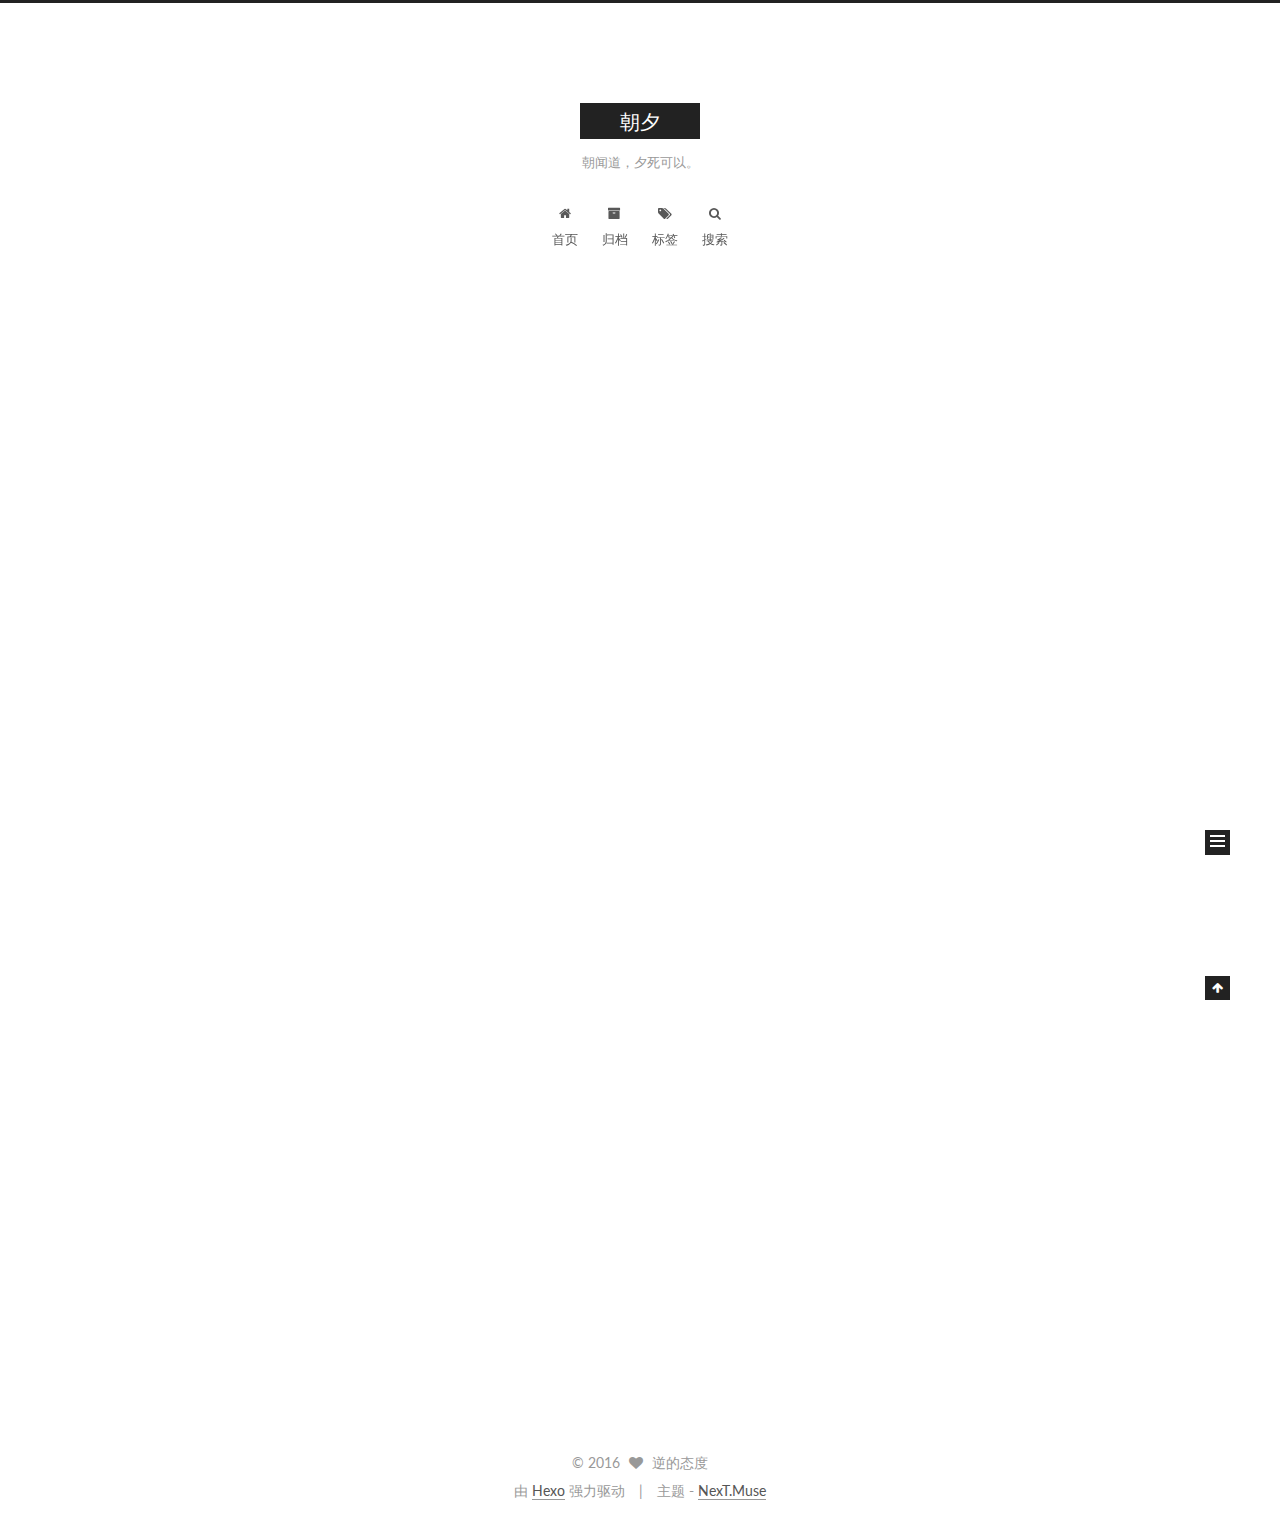
==== index.html @ 2aaa186f "update" ====
<!doctype html>



  


<html class="theme-next muse use-motion">
<head>
  <meta charset="UTF-8"/>
<meta http-equiv="X-UA-Compatible" content="IE=edge,chrome=1" />
<meta name="viewport" content="width=device-width, initial-scale=1, maximum-scale=1"/>



<meta http-equiv="Cache-Control" content="no-transform" />
<meta http-equiv="Cache-Control" content="no-siteapp" />












  
  
  <link href="/vendors/fancybox/source/jquery.fancybox.css?v=2.1.5" rel="stylesheet" type="text/css" />




  
  
  
  

  
    
    
  

  

  

  

  

  
    
    
    <link href="//fonts.googleapis.com/css?family=Lato:300,300italic,400,400italic,700,700italic&subset=latin,latin-ext" rel="stylesheet" type="text/css">
  






<link href="/vendors/font-awesome/css/font-awesome.min.css?v=4.4.0" rel="stylesheet" type="text/css" />

<link href="/css/main.css?v=5.0.1" rel="stylesheet" type="text/css" />


  <meta name="keywords" content="Hexo, NexT" />





  <link rel="alternate" href="/atom.xml" title="朝夕" type="application/atom+xml" />




  <link rel="shortcut icon" type="image/x-icon" href="/favicon.ico?v=5.0.1" />






<meta name="description">
<meta property="og:type" content="website">
<meta property="og:title" content="朝夕">
<meta property="og:url" content="http://fenglinshi.github.io/index.html">
<meta property="og:site_name" content="朝夕">
<meta property="og:description">
<meta name="twitter:card" content="summary">
<meta name="twitter:title" content="朝夕">
<meta name="twitter:description">



<script type="text/javascript" id="hexo.configuration">
  var NexT = window.NexT || {};
  var CONFIG = {
    scheme: 'Muse',
    sidebar: {"position":"left","display":"post"},
    fancybox: true,
    motion: true,
    duoshuo: {
      userId: 0,
      author: '博主'
    }
  };
</script>




  <link rel="canonical" href="http://fenglinshi.github.io/"/>

  <title> 朝夕 </title>
</head>

<body itemscope itemtype="http://schema.org/WebPage" lang="zh-Hans">

  










  
  
    
  

  <div class="container one-collumn sidebar-position-left 
   page-home 
 ">
    <div class="headband"></div>

    <header id="header" class="header" itemscope itemtype="http://schema.org/WPHeader">
      <div class="header-inner"><div class="site-meta ">
  

  <div class="custom-logo-site-title">
    <a href="/"  class="brand" rel="start">
      <span class="logo-line-before"><i></i></span>
      <span class="site-title">朝夕</span>
      <span class="logo-line-after"><i></i></span>
    </a>
  </div>
  <p class="site-subtitle">朝闻道，夕死可以。</p>
</div>

<div class="site-nav-toggle">
  <button>
    <span class="btn-bar"></span>
    <span class="btn-bar"></span>
    <span class="btn-bar"></span>
  </button>
</div>

<nav class="site-nav">
  

  
    <ul id="menu" class="menu">
      
        
        <li class="menu-item menu-item-home">
          <a href="/" rel="section">
            
              <i class="menu-item-icon fa fa-fw fa-home"></i> <br />
            
            首页
          </a>
        </li>
      
        
        <li class="menu-item menu-item-archives">
          <a href="/archives" rel="section">
            
              <i class="menu-item-icon fa fa-fw fa-archive"></i> <br />
            
            归档
          </a>
        </li>
      
        
        <li class="menu-item menu-item-tags">
          <a href="/tags" rel="section">
            
              <i class="menu-item-icon fa fa-fw fa-tags"></i> <br />
            
            标签
          </a>
        </li>
      

      
        <li class="menu-item menu-item-search">
          
            <a href="#" class="popup-trigger">
          
            
              <i class="menu-item-icon fa fa-search fa-fw"></i> <br />
            
            搜索
          </a>
        </li>
      
    </ul>
  

  
    <div class="site-search">
      
  <div class="popup">
 <span class="search-icon fa fa-search"></span>
 <input type="text" id="local-search-input">
 <div id="local-search-result"></div>
 <span class="popup-btn-close">close</span>
</div>


    </div>
  
</nav>

 </div>
    </header>

    <main id="main" class="main">
      <div class="main-inner">
        <div class="content-wrap">
          <div id="content" class="content">
            
  <section id="posts" class="posts-expand">
    
      

  
  

  
  
  

  <article class="post post-type-normal " itemscope itemtype="http://schema.org/Article">

    
      <header class="post-header">

        
        
          <h1 class="post-title" itemprop="name headline">
            
            
              
                
                <a class="post-title-link" href="/2016/06/13/hello-world/" itemprop="url">
                  Hello World
                </a>
              
            
          </h1>
        

        <div class="post-meta">
          <span class="post-time">
            <span class="post-meta-item-icon">
              <i class="fa fa-calendar-o"></i>
            </span>
            <span class="post-meta-item-text">发表于</span>
            <time itemprop="dateCreated" datetime="2016-06-13T13:38:35+08:00" content="2016-06-13">
              2016-06-13
            </time>
          </span>

          

          
            
          

          

          
          

          
        </div>
      </header>
    


    <div class="post-body" itemprop="articleBody">

      
      

      
        
          
            <p>Welcome to <a href="https://hexo.io/" target="_blank" rel="external">Hexo</a>! This is your very first post. Check <a href="https://hexo.io/docs/" target="_blank" rel="external">documentation</a> for more info. If you get any problems when using Hexo, you can find the answer in <a href="https://hexo.io/docs/troubleshooting.html" target="_blank" rel="external">troubleshooting</a> or you can ask me on <a href="https://github.com/hexojs/hexo/issues" target="_blank" rel="external">GitHub</a>.</p>
<h2 id="Quick-Start"><a href="#Quick-Start" class="headerlink" title="Quick Start"></a>Quick Start</h2><h3 id="Create-a-new-post"><a href="#Create-a-new-post" class="headerlink" title="Create a new post"></a>Create a new post</h3><figure class="highlight bash"><table><tr><td class="gutter"><pre><span class="line">1</span><br></pre></td><td class="code"><pre><span class="line">$ hexo new <span class="string">"My New Post"</span></span><br></pre></td></tr></table></figure>
<p>More info: <a href="https://hexo.io/docs/writing.html" target="_blank" rel="external">Writing</a></p>
<h3 id="Run-server"><a href="#Run-server" class="headerlink" title="Run server"></a>Run server</h3><figure class="highlight bash"><table><tr><td class="gutter"><pre><span class="line">1</span><br></pre></td><td class="code"><pre><span class="line">$ hexo server</span><br></pre></td></tr></table></figure>
<p>More info: <a href="https://hexo.io/docs/server.html" target="_blank" rel="external">Server</a></p>
<h3 id="Generate-static-files"><a href="#Generate-static-files" class="headerlink" title="Generate static files"></a>Generate static files</h3><figure class="highlight bash"><table><tr><td class="gutter"><pre><span class="line">1</span><br></pre></td><td class="code"><pre><span class="line">$ hexo generate</span><br></pre></td></tr></table></figure>
<p>More info: <a href="https://hexo.io/docs/generating.html" target="_blank" rel="external">Generating</a></p>
<h3 id="Deploy-to-remote-sites"><a href="#Deploy-to-remote-sites" class="headerlink" title="Deploy to remote sites"></a>Deploy to remote sites</h3><figure class="highlight bash"><table><tr><td class="gutter"><pre><span class="line">1</span><br></pre></td><td class="code"><pre><span class="line">$ hexo deploy</span><br></pre></td></tr></table></figure>
<p>More info: <a href="https://hexo.io/docs/deployment.html" target="_blank" rel="external">Deployment</a></p>

          
        
      
    </div>

    <div>
      
    </div>

    <div>
      
    </div>

    <footer class="post-footer">
      

      

      
      
        <div class="post-eof"></div>
      
    </footer>
  </article>


    
  </section>

  


          </div>
          


          

        </div>
        
          
  
  <div class="sidebar-toggle">
    <div class="sidebar-toggle-line-wrap">
      <span class="sidebar-toggle-line sidebar-toggle-line-first"></span>
      <span class="sidebar-toggle-line sidebar-toggle-line-middle"></span>
      <span class="sidebar-toggle-line sidebar-toggle-line-last"></span>
    </div>
  </div>

  <aside id="sidebar" class="sidebar">
    <div class="sidebar-inner">

      

      

      <section class="site-overview sidebar-panel  sidebar-panel-active ">
        <div class="site-author motion-element" itemprop="author" itemscope itemtype="http://schema.org/Person">
          <img class="site-author-image" itemprop="image"
               src="/images/avatar.gif"
               alt="逆的态度" />
          <p class="site-author-name" itemprop="name">逆的态度</p>
          <p class="site-description motion-element" itemprop="description"></p>
        </div>
        <nav class="site-state motion-element">
          <div class="site-state-item site-state-posts">
            <a href="/archives">
              <span class="site-state-item-count">1</span>
              <span class="site-state-item-name">日志</span>
            </a>
          </div>

          

          

        </nav>

        
          <div class="feed-link motion-element">
            <a href="/atom.xml" rel="alternate">
              <i class="fa fa-rss"></i>
              RSS
            </a>
          </div>
        

        <div class="links-of-author motion-element">
          
        </div>

        
        

        
        

      </section>

      

    </div>
  </aside>


        
      </div>
    </main>

    <footer id="footer" class="footer">
      <div class="footer-inner">
        <div class="copyright" >
  
  &copy; 
  <span itemprop="copyrightYear">2016</span>
  <span class="with-love">
    <i class="fa fa-heart"></i>
  </span>
  <span class="author" itemprop="copyrightHolder">逆的态度</span>
</div>

<div class="powered-by">
  由 <a class="theme-link" href="http://hexo.io">Hexo</a> 强力驱动
</div>

<div class="theme-info">
  主题 -
  <a class="theme-link" href="https://github.com/iissnan/hexo-theme-next">
    NexT.Muse
  </a>
</div>

        

        
      </div>
    </footer>

    <div class="back-to-top">
      <i class="fa fa-arrow-up"></i>
    </div>
  </div>

  

<script type="text/javascript">
  if (Object.prototype.toString.call(window.Promise) !== '[object Function]') {
    window.Promise = null;
  }
</script>









  



  
  <script type="text/javascript" src="/vendors/jquery/index.js?v=2.1.3"></script>

  
  <script type="text/javascript" src="/vendors/fastclick/lib/fastclick.min.js?v=1.0.6"></script>

  
  <script type="text/javascript" src="/vendors/jquery_lazyload/jquery.lazyload.js?v=1.9.7"></script>

  
  <script type="text/javascript" src="/vendors/velocity/velocity.min.js?v=1.2.1"></script>

  
  <script type="text/javascript" src="/vendors/velocity/velocity.ui.min.js?v=1.2.1"></script>

  
  <script type="text/javascript" src="/vendors/fancybox/source/jquery.fancybox.pack.js?v=2.1.5"></script>


  


  <script type="text/javascript" src="/js/src/utils.js?v=5.0.1"></script>

  <script type="text/javascript" src="/js/src/motion.js?v=5.0.1"></script>



  
  

  

  


  <script type="text/javascript" src="/js/src/bootstrap.js?v=5.0.1"></script>



  



  




  
  
  <script type="text/javascript">
    // Popup Window;
    var isfetched = false;
    // Search DB path;
    var search_path = "search.xml";
    if (search_path.length == 0) {
       search_path = "search.xml";
    }
    var path = "/" + search_path;
    // monitor main search box;

    function proceedsearch() {
      $("body").append('<div class="popoverlay">').css('overflow', 'hidden');
      $('.popup').toggle();

    }
    // search function;
    var searchFunc = function(path, search_id, content_id) {
    'use strict';
    $.ajax({
        url: path,
        dataType: "xml",
        async: true,
        success: function( xmlResponse ) {
            // get the contents from search data
            isfetched = true;
            $('.popup').detach().appendTo('.header-inner');
            var datas = $( "entry", xmlResponse ).map(function() {
                return {
                    title: $( "title", this ).text(),
                    content: $("content",this).text(),
                    url: $( "url" , this).text()
                };
            }).get();
            var $input = document.getElementById(search_id);
            var $resultContent = document.getElementById(content_id);
            $input.addEventListener('input', function(){
                var matchcounts = 0;
                var str='<ul class=\"search-result-list\">';                
                var keywords = this.value.trim().toLowerCase().split(/[\s\-]+/);
                $resultContent.innerHTML = "";
                if (this.value.trim().length > 1) {
                // perform local searching
                datas.forEach(function(data) {
                    var isMatch = true;
                    var content_index = [];
                    var data_title = data.title.trim().toLowerCase();
                    var data_content = data.content.trim().replace(/<[^>]+>/g,"").toLowerCase();
                    var data_url = data.url;
                    var index_title = -1;
                    var index_content = -1;
                    var first_occur = -1;
                    // only match artiles with not empty titles and contents
                    if(data_title != '' && data_content != '') {
                        keywords.forEach(function(keyword, i) {
                            index_title = data_title.indexOf(keyword);
                            index_content = data_content.indexOf(keyword);
                            if( index_title < 0 && index_content < 0 ){
                                isMatch = false;
                            } else {
                                if (index_content < 0) {
                                    index_content = 0;
                                }
                                if (i == 0) {
                                    first_occur = index_content;
                                }
                            }
                        });
                    }
                    // show search results
                    if (isMatch) {
                        matchcounts += 1;
                        str += "<li><a href='"+ data_url +"' class='search-result-title'>"+ data_title +"</a>";
                        var content = data.content.trim().replace(/<[^>]+>/g,"");
                        if (first_occur >= 0) {
                            // cut out 100 characters
                            var start = first_occur - 20;
                            var end = first_occur + 80;
                            if(start < 0){
                                start = 0;
                            }
                            if(start == 0){
                                end = 50;
                            }
                            if(end > content.length){
                                end = content.length;
                            }
                            var match_content = content.substring(start, end);
                            // highlight all keywords
                            keywords.forEach(function(keyword){
                                var regS = new RegExp(keyword, "gi");
                                match_content = match_content.replace(regS, "<b class=\"search-keyword\">"+keyword+"</b>");
                            });
                            
                            str += "<p class=\"search-result\">" + match_content +"...</p>"
                        }
                        str += "</li>";
                    }
                })};
                str += "</ul>";
                if (matchcounts == 0) { str = '<div id="no-result"><i class="fa fa-frown-o fa-5x" /></div>' }
                if (keywords == "") { str = '<div id="no-result"><i class="fa fa-search fa-5x" /></div>' }
                $resultContent.innerHTML = str;
            });
            proceedsearch();
        }
    });}

    // handle and trigger popup window;
    $('.popup-trigger').mousedown(function(e) {
      e.stopPropagation();
      if (isfetched == false) {
        searchFunc(path, 'local-search-input', 'local-search-result');
      } else {
        proceedsearch();
      };

    });

    $('.popup-btn-close').click(function(e){
      $('.popup').hide();
      $(".popoverlay").remove();
      $('body').css('overflow', '');
    });
    $('.popup').click(function(e){
      e.stopPropagation();
    });
  </script>

  

  

  

</body>
</html>
---- css/main.css ----
/* normalize.css v3.0.2 | MIT License | git.io/normalize */
html {
  font-family: sans-serif; /* 1 */
  -ms-text-size-adjust: 100%; /* 2 */
  -webkit-text-size-adjust: 100%; /* 2 */
}
body {
  margin: 0;
}
article,
aside,
details,
figcaption,
figure,
footer,
header,
hgroup,
main,
menu,
nav,
section,
summary {
  display: block;
}
audio,
canvas,
progress,
video {
  display: inline-block; /* 1 */
  vertical-align: baseline; /* 2 */
}
audio:not([controls]) {
  display: none;
  height: 0;
}
[hidden],
template {
  display: none;
}
a {
  background-color: transparent;
}
a:active,
a:hover {
  outline: 0;
}
abbr[title] {
  border-bottom: 1px dotted;
}
b,
strong {
  font-weight: bold;
}
dfn {
  font-style: italic;
}
h1 {
  font-size: 2em;
  margin: 0.67em 0;
}
mark {
  background: #ff0;
  color: #000;
}
small {
  font-size: 80%;
}
sub,
sup {
  font-size: 75%;
  line-height: 0;
  position: relative;
  vertical-align: baseline;
}
sup {
  top: -0.5em;
}
sub {
  bottom: -0.25em;
}
img {
  border: 0;
}
svg:not(:root) {
  overflow: hidden;
}
figure {
  margin: 1em 40px;
}
hr {
  -moz-box-sizing: content-box;
  box-sizing: content-box;
  height: 0;
}
pre {
  overflow: auto;
}
code,
kbd,
pre,
samp {
  font-family: monospace, monospace;
  font-size: 1em;
}
button,
input,
optgroup,
select,
textarea {
  color: inherit; /* 1 */
  font: inherit; /* 2 */
  margin: 0; /* 3 */
}
button {
  overflow: visible;
}
button,
select {
  text-transform: none;
}
button,
html input[type="button"],
input[type="reset"],
input[type="submit"] {
  -webkit-appearance: button; /* 2 */
  cursor: pointer; /* 3 */
}
button[disabled],
html input[disabled] {
  cursor: default;
}
button::-moz-focus-inner,
input::-moz-focus-inner {
  border: 0;
  padding: 0;
}
input {
  line-height: normal;
}
input[type="checkbox"],
input[type="radio"] {
  box-sizing: border-box; /* 1 */
  padding: 0; /* 2 */
}
input[type="number"]::-webkit-inner-spin-button,
input[type="number"]::-webkit-outer-spin-button {
  height: auto;
}
input[type="search"] {
  -webkit-appearance: textfield; /* 1 */
  -moz-box-sizing: content-box;
  -webkit-box-sizing: content-box; /* 2 */
  box-sizing: content-box;
}
input[type="search"]::-webkit-search-cancel-button,
input[type="search"]::-webkit-search-decoration {
  -webkit-appearance: none;
}
fieldset {
  border: 1px solid #c0c0c0;
  margin: 0 2px;
  padding: 0.35em 0.625em 0.75em;
}
legend {
  border: 0; /* 1 */
  padding: 0; /* 2 */
}
textarea {
  overflow: auto;
}
optgroup {
  font-weight: bold;
}
table {
  border-collapse: collapse;
  border-spacing: 0;
}
td,
th {
  padding: 0;
}
::selection {
  background: #262a30;
  color: #fff;
}
body {
  position: relative;
  font-family: 'Lato', "PingFang SC", "Microsoft YaHei", sans-serif;
  font-size: 14px;
  line-height: 2;
  color: #555;
  background: #fff;
}
@media (max-width: 767px) {
  body {
    padding-right: 0 !important;
  }
}
@media (min-width: 768px) and (max-width: 991px) {
  body {
    padding-right: 0 !important;
  }
}
@media (min-width: 1600px) {
  body {
    font-size: 16px;
  }
}
h1,
h2,
h3,
h4,
h5,
h6 {
  margin: 0;
  padding: 0;
  font-weight: bold;
  line-height: 1.5;
  font-family: 'Lato', "PingFang SC", "Microsoft YaHei", sans-serif;
}
h2,
h3,
h4,
h5,
h6 {
  margin: 20px 0 15px;
}
h1 {
  font-size: 22px;
}
@media (max-width: 767px) {
  h1 {
    font-size: 18px;
  }
}
h2 {
  font-size: 20px;
}
@media (max-width: 767px) {
  h2 {
    font-size: 16px;
  }
}
h3 {
  font-size: 18px;
}
@media (max-width: 767px) {
  h3 {
    font-size: 14px;
  }
}
h4 {
  font-size: 16px;
}
@media (max-width: 767px) {
  h4 {
    font-size: 12px;
  }
}
h5 {
  font-size: 14px;
}
@media (max-width: 767px) {
  h5 {
    font-size: 10px;
  }
}
h6 {
  font-size: 12px;
}
@media (max-width: 767px) {
  h6 {
    font-size: 8px;
  }
}
p {
  margin: 0 0 25px 0;
}
a {
  color: #555;
  text-decoration: none;
  border-bottom: 1px solid #999;
  word-wrap: break-word;
}
a:hover {
  color: #222;
  border-bottom-color: #222;
}
ul {
  list-style: none;
}
blockquote {
  margin: 0;
  padding: 0;
}
img {
  display: block;
  margin: auto;
  max-width: 100%;
  height: auto;
}
hr {
  margin: 40px 0;
  height: 3px;
  border: none;
  background-color: #ddd;
  background-image: repeating-linear-gradient(-45deg, #fff, #fff 4px, transparent 4px, transparent 8px);
}
blockquote {
  padding: 0 15px;
  color: #666;
  border-left: 4px solid #ddd;
}
blockquote cite::before {
  content: "-";
  padding: 0 5px;
}
dt {
  font-weight: 700;
}
dd {
  margin: 0;
  padding: 0;
}
.text-left {
  text-align: left;
}
.text-center {
  text-align: center;
}
.text-right {
  text-align: right;
}
.text-justify {
  text-align: justify;
}
.text-nowrap {
  white-space: nowrap;
}
.text-lowercase {
  text-transform: lowercase;
}
.text-uppercase {
  text-transform: uppercase;
}
.text-capitalize {
  text-transform: capitalize;
}
.center-block {
  display: block;
  margin-left: auto;
  margin-right: auto;
}
.clearfix:before,
.clearfix:after {
  content: " ";
  display: table;
}
.clearfix:after {
  clear: both;
}
.pullquote {
  width: 45%;
}
.pullquote.left {
  float: left;
  margin-left: 5px;
  margin-right: 10px;
}
.pullquote.right {
  float: right;
  margin-left: 10px;
  margin-right: 5px;
}
.affix.affix.affix {
  position: fixed;
}
.translation {
  margin-top: -20px;
  font-size: 14px;
  color: #999;
}
.scrollbar-measure {
  width: 100px;
  height: 100px;
  overflow: scroll;
  position: absolute;
  top: -9999px;
}
.use-motion .motion-element {
  opacity: 0;
}
#local-search-input {
  padding: 3px;
  border: none;
  text-indent: 14px;
  border-radius: 0;
  width: 140px;
  outline: none;
  border-bottom: 1px solid #999;
  background: inherit;
  opacity: 0.5;
}
#local-search-input:focus {
  opacity: 1;
}
.search-icon {
  position: absolute;
  top: 9px;
}
table {
  margin: 20px 0;
  width: 100%;
  border-collapse: collapse;
  border-spacing: 0;
  border: 1px solid #ddd;
  font-size: 14px;
  table-layout: fixed;
  word-wrap: break-all;
}
table>tbody>tr:nth-of-type(odd) {
  background-color: #f9f9f9;
}
table>tbody>tr:hover {
  background-color: #f5f5f5;
}
caption,
th,
td {
  padding: 8px;
  text-align: left;
  vertical-align: middle;
  font-weight: normal;
}
th,
td {
  border-bottom: 3px solid #ddd;
  border-right: 1px solid #eee;
}
th {
  padding-bottom: 10px;
  font-weight: 700;
}
td {
  border-bottom-width: 1px;
}
html,
body {
  height: 100%;
}
.container {
  position: relative;
  min-height: 100%;
}
.header-inner {
  margin: 0 auto;
  padding: 100px 0 70px;
  width: 700px;
}
@media (min-width: 1600px) {
  .container .header-inner {
    width: 900px;
  }
}
.main {
  padding-bottom: 150px;
}
.main-inner {
  margin: 0 auto;
  width: 700px;
}
@media (min-width: 1600px) {
  .container .main-inner {
    width: 900px;
  }
}
.footer {
  position: absolute;
  left: 0;
  bottom: 0;
  width: 100%;
  min-height: 50px;
}
.footer-inner {
  box-sizing: border-box;
  margin: 20px auto;
  width: 700px;
}
@media (min-width: 1600px) {
  .container .footer-inner {
    width: 900px;
  }
}
pre,
.highlight {
  overflow: auto;
  margin: 20px 0;
  padding: 15px;
  font-size: 13px;
  color: #4d4d4c;
  background: #f7f7f7;
  line-height: 1.6;
}
pre,
code {
  font-family: consolas, Menlo, "PingFang SC", "Microsoft YaHei", monospace;
}
code {
  padding: 2px 4px;
  word-break: break-all;
  color: #555;
  background: #eee;
  border-radius: 4px;
  font-size: 13px;
}
pre code {
  padding: 0;
  color: #4d4d4c;
  background: none;
  text-shadow: none;
}
.highlight pre {
  border: none;
  margin: 0;
  padding: 1px;
}
.highlight table {
  margin: 0;
  width: auto;
  border: none;
}
.highlight td {
  border: none;
  padding: 0;
}
.highlight figcaption {
  font-size: 1em;
  color: #4d4d4c;
  line-height: 1em;
  margin-bottom: 1em;
}
.highlight figcaption:before,
.highlight figcaption:after {
  content: " ";
  display: table;
}
.highlight figcaption:after {
  clear: both;
}
.highlight figcaption a {
  float: right;
  color: #4d4d4c;
}
.highlight figcaption a:hover {
  border-bottom-color: #4d4d4c;
}
.highlight .gutter pre {
  color: #666;
  text-align: right;
  padding-right: 20px;
}
.highlight .line {
  height: 20px;
}
.gist table {
  width: auto;
}
.gist table td {
  border: none;
}
pre .comment {
  color: #8e908c;
}
pre .variable,
pre .attribute,
pre .tag,
pre .regexp,
pre .ruby .constant,
pre .xml .tag .title,
pre .xml .pi,
pre .xml .doctype,
pre .html .doctype,
pre .css .id,
pre .css .class,
pre .css .pseudo {
  color: #c82829;
}
pre .number,
pre .preprocessor,
pre .built_in,
pre .literal,
pre .params,
pre .constant,
pre .command {
  color: #f5871f;
}
pre .ruby .class .title,
pre .css .rules .attribute,
pre .string,
pre .value,
pre .inheritance,
pre .header,
pre .ruby .symbol,
pre .xml .cdata,
pre .special,
pre .number,
pre .formula {
  color: #718c00;
}
pre .title,
pre .css .hexcolor {
  color: #3e999f;
}
pre .function,
pre .python .decorator,
pre .python .title,
pre .ruby .function .title,
pre .ruby .title .keyword,
pre .perl .sub,
pre .javascript .title,
pre .coffeescript .title {
  color: #4271ae;
}
pre .keyword,
pre .javascript .function {
  color: #8959a8;
}
.full-image.full-image.full-image {
  border: none;
  max-width: 100%;
  width: auto;
  margin: 20px auto;
}
@media (min-width: 992px) {
  .full-image.full-image.full-image {
    max-width: none;
    width: 126%;
    margin: 0 -13%;
  }
}
.blockquote-center,
.page-home .post-type-quote blockquote,
.page-post-detail .post-type-quote blockquote {
  position: relative;
  margin: 40px 0;
  padding: 0;
  border-left: none;
  text-align: center;
}
.blockquote-center::before,
.page-home .post-type-quote blockquote::before,
.page-post-detail .post-type-quote blockquote::before,
.blockquote-center::after,
.page-home .post-type-quote blockquote::after,
.page-post-detail .post-type-quote blockquote::after {
  position: absolute;
  content: ' ';
  display: block;
  width: 100%;
  height: 24px;
  opacity: 0.2;
  background-repeat: no-repeat;
  background-position: 0 -6px;
  background-size: 22px 22px;
}
.blockquote-center::before,
.page-home .post-type-quote blockquote::before,
.page-post-detail .post-type-quote blockquote::before {
  top: -20px;
  background-image: url("../images/quote-l.svg");
  border-top: 1px solid #ccc;
}
.blockquote-center::after,
.page-home .post-type-quote blockquote::after,
.page-post-detail .post-type-quote blockquote::after {
  bottom: -20px;
  background-image: url("../images/quote-r.svg");
  border-bottom: 1px solid #ccc;
  background-position: 100% 8px;
}
.blockquote-center p,
.page-home .post-type-quote blockquote p,
.page-post-detail .post-type-quote blockquote p,
.blockquote-center div,
.page-home .post-type-quote blockquote div,
.page-post-detail .post-type-quote blockquote div {
  text-align: center;
}
.post .post-body .group-picture img {
  box-sizing: border-box;
  padding: 0 3px;
  border: none;
}
.post .group-picture-row {
  overflow: hidden;
  margin-top: 6px;
}
.post .group-picture-row:first-child {
  margin-top: 0;
}
.post .group-picture-column {
  float: left;
}
.page-post-detail .post-body .group-picture-column {
  float: none;
  margin-top: 10px;
  width: auto !important;
}
.page-post-detail .post-body .group-picture-column img {
  margin: 0 auto;
}
.page-archive .group-picture-container {
  overflow: hidden;
}
.page-archive .group-picture-row {
  float: left;
}
.page-archive .group-picture-row:first-child {
  margin-top: 6px;
}
.page-archive .group-picture-column {
  max-width: 150px;
  max-height: 150px;
}
.btn {
  display: inline-block;
  padding: 0 20px;
  font-size: 14px;
  color: #fff;
  background: #222;
  border: 2px solid #222;
  text-decoration: none;
  border-radius: 0;
  transition-property: background-color;
  transition-duration: 0.2s;
  transition-timing-function: ease-in-out;
  transition-delay: 0s;
}
.btn:hover,
.post-more-link .btn:hover {
  border-color: #222;
  color: #222;
  background: #fff;
}
.btn-bar {
  display: block;
  width: 22px;
  height: 2px;
  background: #555;
  border-radius: 1px;
}
.btn-bar+.btn-bar {
  margin-top: 4px;
}
.pagination {
  margin: 120px 0 40px;
  text-align: center;
  border-top: 1px solid #eee;
}
.page-number-basic,
.pagination .prev,
.pagination .next,
.pagination .page-number,
.pagination .space {
  display: inline-block;
  position: relative;
  top: -1px;
  margin: 0 10px;
  padding: 0 10px;
  line-height: 30px;
}
@media (max-width: 767px) {
  .page-number-basic,
  .pagination .prev,
  .pagination .next,
  .pagination .page-number,
  .pagination .space {
    margin: 0 5px;
  }
}
.pagination .prev,
.pagination .next,
.pagination .page-number {
  border-bottom: 0;
  border-top: 1px solid #eee;
  transition-property: border-color;
  transition-duration: 0.2s;
  transition-timing-function: ease-in-out;
  transition-delay: 0s;
}
.pagination .prev:hover,
.pagination .next:hover,
.pagination .page-number:hover {
  border-top-color: #222;
}
.pagination .space {
  padding: 0;
  margin: 0;
}
.pagination .prev {
  margin-left: 0;
}
.pagination .next {
  margin-right: 0;
}
.pagination .page-number.current {
  color: #fff;
  background: #ccc;
  border-top-color: #ccc;
}
@media (max-width: 767px) {
  .pagination {
    border-top: none;
  }
  .pagination .prev,
  .pagination .next,
  .pagination .page-number {
    margin-bottom: 10px;
    border-top: 0;
    border-bottom: 1px solid #eee;
  }
  .pagination .prev:hover,
  .pagination .next:hover,
  .pagination .page-number:hover {
    border-bottom-color: #222;
  }
}
.comments {
  margin: 60px 20px 0;
}
.tag-cloud {
  text-align: center;
}
.tag-cloud a {
  display: inline-block;
  margin: 10px;
}
.back-to-top {
  box-sizing: border-box;
  position: fixed;
  bottom: -100px;
  right: 50px;
  z-index: 1050;
  padding: 0 6px;
  width: 25px;
  background: #222;
  font-size: 12px;
  opacity: 1;
  color: #fff;
  cursor: pointer;
  text-align: center;
  -webkit-transform: translateZ(0);
  transition-property: bottom;
  transition-duration: 0.2s;
  transition-timing-function: ease-in-out;
  transition-delay: 0s;
}
@media (max-width: 767px) {
  .back-to-top {
    display: none;
  }
}
@media (min-width: 768px) and (max-width: 991px) {
  .back-to-top {
    display: none;
  }
}
.back-to-top.back-to-top-on {
  bottom: 19px;
}
.header {
  background: #fff;
}
.header-inner {
  position: relative;
}
.headband {
  height: 3px;
  background: #222;
}
.site-meta {
  margin: 0;
  text-align: center;
}
@media (max-width: 767px) {
  .site-meta {
    text-align: center;
  }
}
.brand {
  position: relative;
  display: inline-block;
  padding: 0 40px;
  color: #fff;
  background: #222;
  border-bottom: none;
}
.brand:hover {
  color: #fff;
}
.logo {
  display: inline-block;
  margin-right: 5px;
  line-height: 36px;
  vertical-align: top;
}
.site-title {
  display: inline-block;
  vertical-align: top;
  line-height: 36px;
  font-size: 20px;
  font-weight: normal;
  font-family: 'Lato', "PingFang SC", "Microsoft YaHei", sans-serif;
}
.site-subtitle {
  margin-top: 10px;
  font-size: 13px;
  color: #999;
}
.use-motion .brand {
  opacity: 0;
}
.use-motion .logo,
.use-motion .site-title,
.use-motion .site-subtitle {
  opacity: 0;
  position: relative;
  top: -10px;
}
.site-nav-toggle {
  display: none;
  position: absolute;
  top: 10px;
  left: 10px;
}
@media (max-width: 767px) {
  .site-nav-toggle {
    display: block;
  }
}
.site-nav-toggle button {
  margin-top: 2px;
  padding: 9px 10px;
  background: transparent;
  border: none;
}
@media (max-width: 767px) {
  .site-nav {
    display: none;
    margin: 0 -10px;
    padding: 0 10px;
    clear: both;
    border-top: 1px solid #ddd;
  }
}
@media (min-width: 768px) and (max-width: 991px) {
  .site-nav {
    display: block !important;
  }
}
@media (min-width: 992px) {
  .site-nav {
    display: block !important;
  }
}
.menu {
  margin-top: 20px;
  padding-left: 0;
  text-align: center;
}
.menu .menu-item {
  display: inline-block;
  margin: 0 10px;
}
@media screen and (max-width: 767px) {
  .menu .menu-item {
    margin-top: 10px;
  }
}
.menu .menu-item a {
  display: block;
  font-size: 13px;
  text-transform: capitalize;
  line-height: inherit;
  border-bottom: 1px solid transparent;
  transition-property: border-color;
  transition-duration: 0.2s;
  transition-timing-function: ease-in-out;
  transition-delay: 0s;
}
.menu .menu-item a:hover {
  border-bottom-color: #222;
}
.menu .menu-item .fa {
  margin-right: 5px;
}
.use-motion .menu-item {
  opacity: 0;
}
.post-body {
  font-family: 'Lato', "PingFang SC", "Microsoft YaHei", sans-serif;
}
@media (max-width: 767px) {
  .post-body {
    word-break: break-word;
  }
}
.post-body .fancybox img {
  display: block !important;
  margin: 0 auto;
  cursor: pointer;
  cursor: zoom-in;
  cursor: -webkit-zoom-in;
}
.post-body .image-caption,
.post-body .figure .caption {
  margin: 10px auto 15px;
  text-align: center;
  font-size: 14px;
  color: #999;
  font-weight: bold;
  line-height: 1;
}
.post-sticky-flag {
  display: inline-block;
  font-size: 16px;
  -ms-transform: rotate(30deg);
  -webkit-transform: rotate(30deg);
  -moz-transform: rotate(30deg);
  -ms-transform: rotate(30deg);
  -o-transform: rotate(30deg);
  transform: rotate(30deg);
}
.posts-expand {
  padding-top: 40px;
}
@media (max-width: 767px) {
  .posts-expand {
    margin: 0 20px;
  }
  .post-body pre,
  .post-body .highlight {
    padding: 10px;
  }
  .post-body pre .gutter pre,
  .post-body .highlight .gutter pre {
    padding-right: 10px;
  }
}
@media (min-width: 992px) {
  .posts-expand .post-body {
    text-align: justify;
  }
}
.posts-expand .post-body h2,
.posts-expand .post-body h3,
.posts-expand .post-body h4,
.posts-expand .post-body h5,
.posts-expand .post-body h6 {
  padding-top: 10px;
}
.posts-expand .post-body h2 .header-anchor,
.posts-expand .post-body h3 .header-anchor,
.posts-expand .post-body h4 .header-anchor,
.posts-expand .post-body h5 .header-anchor,
.posts-expand .post-body h6 .header-anchor {
  float: right;
  margin-left: 10px;
  color: #ccc;
  border-bottom-style: none;
  visibility: hidden;
}
.posts-expand .post-body h2 .header-anchor:hover,
.posts-expand .post-body h3 .header-anchor:hover,
.posts-expand .post-body h4 .header-anchor:hover,
.posts-expand .post-body h5 .header-anchor:hover,
.posts-expand .post-body h6 .header-anchor:hover {
  color: inherit;
}
.posts-expand .post-body h2:hover .header-anchor,
.posts-expand .post-body h3:hover .header-anchor,
.posts-expand .post-body h4:hover .header-anchor,
.posts-expand .post-body h5:hover .header-anchor,
.posts-expand .post-body h6:hover .header-anchor {
  visibility: visible;
}
.posts-expand .post-body ul li {
  list-style: circle;
}
.posts-expand .post-body img {
  box-sizing: border-box;
  margin: auto;
  padding: 3px;
  border: 1px solid #ddd;
}
.posts-expand .fancybox img {
  margin: 0 auto;
}
@media (max-width: 767px) {
  .posts-collapse {
    margin: 0 20px;
  }
  .posts-collapse .post-title,
  .posts-collapse .post-meta {
    display: block;
    width: auto;
    text-align: left;
  }
}
.posts-collapse {
  position: relative;
  z-index: 1010;
  margin-left: 55px;
}
.posts-collapse::after {
  content: " ";
  position: absolute;
  top: 20px;
  left: 0;
  margin-left: -2px;
  width: 4px;
  height: 100%;
  background: #f5f5f5;
  z-index: -1;
}
@media (max-width: 767px) {
  .posts-collapse {
    margin: 0 20px;
  }
}
.posts-collapse .collection-title {
  position: relative;
  margin: 60px 0;
}
.posts-collapse .collection-title h2 {
  margin-left: 20px;
}
.posts-collapse .collection-title small {
  color: #bbb;
}
.posts-collapse .collection-title::before {
  content: " ";
  position: absolute;
  left: 0;
  top: 50%;
  margin-left: -4px;
  margin-top: -4px;
  width: 8px;
  height: 8px;
  background: #bbb;
  border-radius: 50%;
}
.posts-collapse .post {
  margin: 30px 0;
}
.posts-collapse .post-header {
  position: relative;
  transition-duration: 0.2s;
  transition-timing-function: ease-in-out;
  transition-delay: 0s;
  transition-property: border;
  border-bottom: 1px dashed #ccc;
}
.posts-collapse .post-header::before {
  content: " ";
  position: absolute;
  left: 0;
  top: 12px;
  width: 6px;
  height: 6px;
  margin-left: -4px;
  background: #bbb;
  border-radius: 50%;
  border: 1px solid #fff;
  transition-duration: 0.2s;
  transition-timing-function: ease-in-out;
  transition-delay: 0s;
  transition-property: background;
}
.posts-collapse .post-header:hover {
  border-bottom-color: #666;
}
.posts-collapse .post-header:hover::before {
  background: #222;
}
.posts-collapse .post-meta {
  position: absolute;
  font-size: 12px;
  left: 20px;
  top: 5px;
}
.posts-collapse .post-comments-count {
  display: none;
}
.posts-collapse .post-title {
  margin-left: 60px;
  font-size: 16px;
  font-weight: normal;
  line-height: inherit;
}
.posts-collapse .post-title::after {
  margin-left: 3px;
  opacity: 0.6;
}
.posts-collapse .post-title a {
  color: #666;
  border-bottom: none;
}
.page-home .post-type-quote .post-header,
.page-post-detail .post-type-quote .post-header,
.page-home .post-type-quote .post-tags,
.page-post-detail .post-type-quote .post-tags {
  display: none;
}
.posts-expand .post-title {
  font-size: 26px;
  text-align: center;
  word-break: break-word;
  font-weight: 400;
}
@media (max-width: 767px) {
  .posts-expand .post-title {
    font-size: 22px;
  }
}
.posts-expand .post-title-link {
  display: inline-block;
  position: relative;
  color: #555;
  border-bottom: none;
  line-height: 1.2;
  vertical-align: top;
}
.posts-expand .post-title-link::before {
  content: "";
  position: absolute;
  width: 100%;
  height: 2px;
  bottom: 0;
  left: 0;
  background-color: #000;
  visibility: hidden;
  -webkit-transform: scaleX(0);
  -moz-transform: scaleX(0);
  -ms-transform: scaleX(0);
  -o-transform: scaleX(0);
  transform: scaleX(0);
  transition-duration: 0.2s;
  transition-timing-function: ease-in-out;
  transition-delay: 0s;
}
.posts-expand .post-title-link:hover::before {
  visibility: visible;
  -webkit-transform: scaleX(1);
  -moz-transform: scaleX(1);
  -ms-transform: scaleX(1);
  -o-transform: scaleX(1);
  transform: scaleX(1);
}
.posts-expand .post-title-link .fa {
  font-size: 16px;
}
.posts-expand .post-meta {
  margin: 3px 0 60px 0;
  color: #999;
  font-family: 'Lato', "PingFang SC", "Microsoft YaHei", sans-serif;
  font-size: 12px;
  text-align: center;
}
.posts-expand .post-meta .post-category-list {
  display: inline-block;
  margin: 0;
  padding: 3px;
}
.posts-expand .post-meta .post-category-list-link {
  color: #999;
}
.post-meta-item-icon {
  display: none;
  margin-right: 3px;
}
@media (min-width: 768px) and (max-width: 991px) {
  .post-meta-item-icon {
    display: inline-block;
  }
}
@media (max-width: 767px) {
  .post-meta-item-icon {
    display: inline-block;
  }
}
@media (min-width: 768px) and (max-width: 991px) {
  .post-meta-item-text {
    display: none;
  }
}
@media (max-width: 767px) {
  .post-meta-item-text {
    display: none;
  }
}
@media (max-width: 767px) {
  .posts-expand .post-comments-count {
    display: none;
  }
}
.post-more-link {
  margin-top: 50px;
}
.post-more-link .btn {
  color: #fff;
  font-size: 14px;
  background: #222;
  border-radius: 0;
  line-height: 2;
}
.posts-expand .post-tags {
  margin-top: 40px;
  text-align: center;
}
.posts-expand .post-tags a {
  display: inline-block;
  margin-right: 10px;
  font-size: 13px;
}
.post-nav {
  overflow: hidden;
  margin-top: 60px;
  padding: 10px;
  white-space: nowrap;
  border-top: 1px solid #eee;
}
.post-nav-item {
  display: inline-block;
  width: 50%;
  white-space: normal;
}
.post-nav-item a {
  position: relative;
  display: inline-block;
  line-height: 25px;
  font-size: 14px;
  color: #555;
  border-bottom: none;
}
.post-nav-item a:hover {
  color: #222;
  border-bottom: none;
}
.post-nav-item a:active {
  top: 2px;
}
.post-nav-item a i {
  font-size: 12px;
}
.post-nav-prev {
  text-align: right;
}
.posts-expand .post-eof {
  display: block;
  margin: 80px auto 60px;
  width: 8%;
  height: 1px;
  background: #ccc;
  text-align: center;
}
.post:last-child .post-eof.post-eof.post-eof {
  display: none;
}
.post-gallery {
  display: table;
  table-layout: fixed;
  width: 100%;
  border-collapse: separate;
}
.post-gallery-row {
  display: table-row;
}
.post-gallery .post-gallery-img {
  display: table-cell;
  text-align: center;
  vertical-align: middle;
  border: none;
}
.post-gallery .post-gallery-img img {
  max-width: 100%;
  max-height: 100%;
  border: none;
}
.fancybox-close,
.fancybox-close:hover {
  border: none;
}
.sidebar {
  position: fixed;
  right: 0;
  top: 0;
  bottom: 0;
  width: 0;
  z-index: 1040;
  box-shadow: inset 0 2px 6px #000;
  background: #222;
  -webkit-transform: translateZ(0);
}
.sidebar a {
  color: #999;
  border-bottom-color: #555;
}
.sidebar a:hover {
  color: #eee;
}
@media (min-width: 768px) and (max-width: 991px) {
  .sidebar {
    display: none !important;
  }
}
@media (max-width: 767px) {
  .sidebar {
    display: none !important;
  }
}
.sidebar-inner {
  position: relative;
  padding: 20px 10px;
  color: #999;
  text-align: center;
}
.sidebar-toggle {
  position: fixed;
  right: 50px;
  bottom: 45px;
  width: 15px;
  height: 15px;
  padding: 5px;
  background: #222;
  line-height: 0;
  z-index: 1050;
  cursor: pointer;
  -webkit-transform: translateZ(0);
}
@media (min-width: 768px) and (max-width: 991px) {
  .sidebar-toggle {
    display: none;
  }
}
@media (max-width: 767px) {
  .sidebar-toggle {
    display: none;
  }
}
.sidebar-toggle-line {
  position: relative;
  display: inline-block;
  vertical-align: top;
  height: 2px;
  width: 100%;
  background: #fff;
  margin-top: 3px;
}
.sidebar-toggle-line:first-child {
  margin-top: 0;
}
.site-author-image {
  display: block;
  margin: 0 auto;
  padding: 2px;
  max-width: 96px;
  height: auto;
  border: 2px solid #333;
}
.site-author-name {
  margin: 5px 0 0;
  text-align: center;
  color: #f5f5f5;
  font-weight: normal;
}
.site-description {
  margin-top: 5px;
  text-align: center;
  font-size: 14px;
  color: #999;
}
.site-state {
  overflow: hidden;
  line-height: 1.4;
  white-space: nowrap;
  text-align: center;
}
.site-state-item {
  display: inline-block;
  padding: 0 15px;
  border-left: 1px solid #333;
}
.site-state-item:first-child {
  border-left: none;
}
.site-state-item a {
  border-bottom: none;
}
.site-state-item-count {
  display: block;
  text-align: center;
  color: inherit;
  font-weight: 600;
  font-size: 18px;
}
.site-state-item-name {
  font-size: 13px;
  color: inherit;
}
.feed-link {
  margin-top: 20px;
}
.feed-link a {
  display: inline-block;
  padding: 0 15px;
  color: #fc6423;
  border: 1px solid #fc6423;
  border-radius: 4px;
}
.feed-link a i {
  color: #fc6423;
  font-size: 14px;
}
.feed-link a:hover {
  color: #fff;
  background: #fc6423;
}
.feed-link a:hover i {
  color: #fff;
}
.links-of-author {
  margin-top: 20px;
}
.links-of-author a {
  display: inline-block;
  vertical-align: middle;
  margin-right: 10px;
  margin-bottom: 10px;
  border-bottom-color: #555;
  font-size: 13px;
}
.links-of-author a:before {
  display: inline-block;
  vertical-align: middle;
  margin-right: 3px;
  content: " ";
  width: 4px;
  height: 4px;
  border-radius: 50%;
  background: #0d9595;
}
.links-of-blogroll {
  font-size: 13px;
}
.links-of-blogroll-title {
  margin-top: 20px;
  font-size: 14px;
  font-weight: 600;
}
.links-of-blogroll-list {
  margin: 0;
  padding: 0;
}
.links-of-blogroll-item {
  padding: 2px 10px;
}
.sidebar-nav {
  margin: 0 0 20px;
  padding-left: 0;
}
.sidebar-nav li {
  display: inline-block;
  cursor: pointer;
  border-bottom: 1px solid transparent;
  font-size: 14px;
  color: #555;
}
.sidebar-nav li:hover {
  color: #f5f5f5;
}
.page-post-detail .sidebar-nav-toc {
  padding: 0 5px;
}
.page-post-detail .sidebar-nav-overview {
  margin-left: 10px;
}
.sidebar-nav .sidebar-nav-active {
  color: #87daff;
  border-bottom-color: #87daff;
}
.sidebar-nav .sidebar-nav-active:hover {
  color: #87daff;
}
.sidebar-panel {
  display: none;
}
.sidebar-panel-active {
  display: block;
}
.post-toc-empty {
  font-size: 14px;
  color: #666;
}
.post-toc-wrap {
  overflow: hidden;
}
.post-toc {
  overflow: auto;
}
.post-toc ol {
  margin: 0;
  padding: 0 2px 5px 10px;
  text-align: left;
  list-style: none;
  font-size: 14px;
}
.post-toc ol > ol {
  padding-left: 0;
}
.post-toc ol a {
  transition-duration: 0.2s;
  transition-timing-function: ease-in-out;
  transition-delay: 0s;
  transition-property: all;
  color: #999;
  border-bottom-color: #555;
}
.post-toc ol a:hover {
  color: #ccc;
  border-bottom-color: #ccc;
}
.post-toc .nav-item {
  overflow: hidden;
  text-overflow: ellipsis;
  white-space: nowrap;
  line-height: 1.8;
}
.post-toc .nav .nav-child {
  display: none;
}
.post-toc .nav .active > .nav-child {
  display: block;
}
.post-toc .nav .active-current > .nav-child {
  display: block;
}
.post-toc .nav .active-current > .nav-child > .nav-item {
  display: block;
}
.post-toc .nav .active > a {
  color: #87daff;
  border-bottom-color: #87daff;
}
.post-toc .nav .active-current > a {
  color: #87daff;
}
.post-toc .nav .active-current > a:hover {
  color: #87daff;
}
.footer {
  font-size: 14px;
  color: #999;
}
.footer img {
  border: none;
}
.footer-inner {
  text-align: center;
}
.with-love {
  display: inline-block;
  margin: 0 5px;
}
.powered-by,
.theme-info {
  display: inline-block;
}
.powered-by {
  margin-right: 10px;
}
.powered-by::after {
  content: "|";
  padding-left: 10px;
}
.cc-license {
  margin-top: 10px;
  text-align: center;
}
.cc-license .cc-opacity {
  opacity: 0.7;
  border-bottom: none;
}
.cc-license .cc-opacity:hover {
  opacity: 0.9;
}
.cc-license img {
  display: inline-block;
}
.theme-next #ds-thread #ds-reset {
  color: #555;
}
.theme-next #ds-thread #ds-reset .ds-replybox {
  margin-bottom: 30px;
}
.theme-next #ds-thread #ds-reset .ds-replybox .ds-avatar,
.theme-next #ds-reset .ds-avatar img {
  box-shadow: none;
}
.theme-next #ds-thread #ds-reset .ds-textarea-wrapper {
  border-color: #c7d4e1;
  background: none;
  border-top-right-radius: 3px;
  border-top-left-radius: 3px;
}
.theme-next #ds-thread #ds-reset .ds-textarea-wrapper textarea {
  height: 60px;
}
.theme-next #ds-reset .ds-rounded-top {
  border-radius: 0;
}
.theme-next #ds-thread #ds-reset .ds-post-toolbar {
  box-sizing: border-box;
  border: 1px solid #c7d4e1;
  background: #f6f8fa;
}
.theme-next #ds-thread #ds-reset .ds-post-options {
  height: 40px;
  border: none;
  background: none;
}
.theme-next #ds-thread #ds-reset .ds-toolbar-buttons {
  top: 11px;
}
.theme-next #ds-thread #ds-reset .ds-sync {
  top: 5px;
}
.theme-next #ds-thread #ds-reset .ds-post-button {
  top: 4px;
  right: 5px;
  width: 90px;
  height: 30px;
  border: 1px solid #c5ced7;
  border-radius: 3px;
  background-image: linear-gradient(#fbfbfc, #f5f7f9);
  color: #60676d;
}
.theme-next #ds-thread #ds-reset .ds-post-button:hover {
  background-position: 0 -30px;
  color: #60676d;
}
.theme-next #ds-thread #ds-reset .ds-comments-info {
  padding: 10px 0;
}
.theme-next #ds-thread #ds-reset .ds-sort {
  display: none;
}
.theme-next #ds-thread #ds-reset li.ds-tab a.ds-current {
  border: none;
  background: #f6f8fa;
  color: #60676d;
}
.theme-next #ds-thread #ds-reset li.ds-tab a.ds-current:hover {
  background-color: #e9f0f7;
  color: #60676d;
}
.theme-next #ds-thread #ds-reset li.ds-tab a {
  border-radius: 2px;
  padding: 5px;
}
.theme-next #ds-thread #ds-reset .ds-login-buttons p {
  color: #999;
  line-height: 36px;
}
.theme-next #ds-thread #ds-reset .ds-login-buttons .ds-service-list li {
  height: 28px;
}
.theme-next #ds-thread #ds-reset .ds-service-list a {
  background: none;
  padding: 5px;
  border: 1px solid;
  border-radius: 3px;
  text-align: center;
}
.theme-next #ds-thread #ds-reset .ds-service-list a:hover {
  color: #fff;
  background: #666;
}
.theme-next #ds-thread #ds-reset .ds-service-list .ds-weibo {
  color: #fc9b00;
  border-color: #fc9b00;
}
.theme-next #ds-thread #ds-reset .ds-service-list .ds-weibo:hover {
  background: #fc9b00;
}
.theme-next #ds-thread #ds-reset .ds-service-list .ds-qq {
  color: #60a3ec;
  border-color: #60a3ec;
}
.theme-next #ds-thread #ds-reset .ds-service-list .ds-qq:hover {
  background: #60a3ec;
}
.theme-next #ds-thread #ds-reset .ds-service-list .ds-renren {
  color: #2e7ac4;
  border-color: #2e7ac4;
}
.theme-next #ds-thread #ds-reset .ds-service-list .ds-renren:hover {
  background: #2e7ac4;
}
.theme-next #ds-thread #ds-reset .ds-service-list .ds-douban {
  color: #37994c;
  border-color: #37994c;
}
.theme-next #ds-thread #ds-reset .ds-service-list .ds-douban:hover {
  background: #37994c;
}
.theme-next #ds-thread #ds-reset .ds-service-list .ds-kaixin {
  color: #fef20d;
  border-color: #fef20d;
}
.theme-next #ds-thread #ds-reset .ds-service-list .ds-kaixin:hover {
  background: #fef20d;
}
.theme-next #ds-thread #ds-reset .ds-service-list .ds-netease {
  color: #f00;
  border-color: #f00;
}
.theme-next #ds-thread #ds-reset .ds-service-list .ds-netease:hover {
  background: #f00;
}
.theme-next #ds-thread #ds-reset .ds-service-list .ds-sohu {
  color: #ffcb05;
  border-color: #ffcb05;
}
.theme-next #ds-thread #ds-reset .ds-service-list .ds-sohu:hover {
  background: #ffcb05;
}
.theme-next #ds-thread #ds-reset .ds-service-list .ds-baidu {
  color: #2831e0;
  border-color: #2831e0;
}
.theme-next #ds-thread #ds-reset .ds-service-list .ds-baidu:hover {
  background: #2831e0;
}
.theme-next #ds-thread #ds-reset .ds-service-list .ds-google {
  color: #166bec;
  border-color: #166bec;
}
.theme-next #ds-thread #ds-reset .ds-service-list .ds-google:hover {
  background: #166bec;
}
.theme-next #ds-thread #ds-reset .ds-service-list .ds-weixin {
  color: #00ce0d;
  border-color: #00ce0d;
}
.theme-next #ds-thread #ds-reset .ds-service-list .ds-weixin:hover {
  background: #00ce0d;
}
.theme-next #ds-thread #ds-reset .ds-service-list .ds-more-services {
  border: none;
}
.theme-next #ds-thread #ds-reset .ds-service-list .ds-more-services:hover {
  background: none;
}
.theme-next #ds-reset .duoshuo-ua-admin {
  display: inline-block;
  color: #f00;
}
.theme-next #ds-reset .duoshuo-ua-platform,
.theme-next #ds-reset .duoshuo-ua-browser {
  color: #ccc;
}
.theme-next #ds-reset .duoshuo-ua-platform .fa,
.theme-next #ds-reset .duoshuo-ua-browser .fa {
  display: inline-block;
  margin-right: 3px;
}
.theme-next #ds-reset .duoshuo-ua-separator {
  display: inline-block;
  margin-left: 5px;
}
.theme-next .this_ua {
  background-color: #ccc !important;
  border-radius: 4px;
  padding: 0 5px !important;
  margin: 1px 1px !important;
  border: 1px solid #bbb !important;
  color: #fff;
  display: inline-block !important;
}
.theme-next .this_ua.admin {
  background-color: #d9534f !important;
  border-color: #d9534f !important;
}
.theme-next .this_ua.platform.iOS,
.theme-next .this_ua.platform.Mac,
.theme-next .this_ua.platform.Windows {
  background-color: #39b3d7 !important;
  border-color: #46b8da !important;
}
.theme-next .this_ua.platform.Linux {
  background-color: #3a3a3a !important;
  border-color: #1f1f1f !important;
}
.theme-next .this_ua.platform.Android {
  background-color: #00c47d !important;
  border-color: #01b171 !important;
}
.theme-next .this_ua.browser.Mobile,
.theme-next .this_ua.browser.Chrome {
  background-color: #5cb85c !important;
  border-color: #4cae4c !important;
}
.theme-next .this_ua.browser.Firefox {
  background-color: #f0ad4e !important;
  border-color: #eea236 !important;
}
.theme-next .this_ua.browser.Maxthon,
.theme-next .this_ua.browser.IE {
  background-color: #428bca !important;
  border-color: #357ebd !important;
}
.theme-next .this_ua.browser.baidu,
.theme-next .this_ua.browser.UCBrowser,
.theme-next .this_ua.browser.Opera {
  background-color: #d9534f !important;
  border-color: #d43f3a !important;
}
.theme-next .this_ua.browser.Android,
.theme-next .this_ua.browser.QQBrowser {
  background-color: #78ace9 !important;
  border-color: #4cae4c !important;
}
.post-spread {
  margin-top: 20px;
  text-align: center;
}
.jiathis_style {
  display: inline-block;
}
.jiathis_style a {
  border: none;
}
.post-spread {
  margin-top: 20px;
  text-align: center;
}
.bdshare-slide-button-box a {
  border: none;
}
.bdsharebuttonbox {
  display: inline-block;
}
.bdsharebuttonbox a {
  border: none;
}
ul.search-result-list {
  padding-left: 0px;
  margin: 0px 5px 0px 8px;
}
p.search-result {
  border-bottom: 1px dashed #ccc;
  padding: 5px 0;
}
a.search-result-title {
  font-weight: bold;
}
a.search-result {
  border-bottom: transparent;
  display: block;
  white-space: nowrap;
  overflow: hidden;
  text-overflow: ellipsis;
}
.search-keyword {
  border-bottom: 1px dashed #4088b8;
  font-weight: bold;
}
#local-search-result {
  height: 90%;
  overflow: auto;
}
.popup {
  display: none;
  position: fixed;
  top: 10%;
  left: 50%;
  width: 700px;
  height: 80%;
  margin-left: -350px;
  padding: 3px 0 0 10px;
  background: #fff;
  color: #333;
  z-index: 9999;
  border-radius: 5px;
}
@media (max-width: 767px) {
  .popup {
    padding: 3px;
    top: 0;
    left: 0;
    margin: 0;
    width: 100%;
    height: 100%;
    border-radius: 0px;
  }
}
.popoverlay {
  position: fixed;
  width: 100%;
  height: 100%;
  top: 0px;
  left: 0px;
  z-index: 2080;
  background-color: rgba(0,0,0,0.3);
}
#local-search-input {
  margin-bottom: 10px;
  width: 50%;
}
.popup-btn-close {
  position: absolute;
  top: 6px;
  right: 14px;
  color: #4ebd79;
  font-size: 14px;
  font-weight: bold;
  text-transform: uppercase;
  cursor: pointer;
}
#no-result {
  position: absolute;
  left: 44%;
  top: 42%;
  color: #ccc;
}
.site-uv,
.site-pv,
.page-pv {
  display: inline-block;
}
.site-uv .busuanzi-value,
.site-pv .busuanzi-value,
.page-pv .busuanzi-value {
  margin: 0 5px;
}
.site-uv {
  margin-right: 10px;
}
.site-uv::after {
  content: "|";
  padding-left: 10px;
}
.use-motion .post {
  opacity: 0;
}
.page-archive .archive-page-counter {
  position: relative;
  top: 3px;
  left: 20px;
}
@media (max-width: 767px) {
  .page-archive .archive-page-counter {
    top: 5px;
  }
}
.page-archive .posts-collapse .archive-move-on {
  position: absolute;
  top: 11px;
  left: 0;
  margin-left: -6px;
  width: 10px;
  height: 10px;
  opacity: 0.5;
  background: #555;
  border: 1px solid #fff;
  border-radius: 50%;
}
.category-all-page .category-all-title {
  text-align: center;
}
.category-all-page .category-all {
  margin-top: 20px;
}
.category-all-page .category-list {
  margin: 0;
  padding: 0;
  list-style: none;
}
.category-all-page .category-list-item {
  margin: 5px 10px;
}
.category-all-page .category-list-count {
  color: #bbb;
}
.category-all-page .category-list-count:before {
  display: inline;
  content: " (";
}
.category-all-page .category-list-count:after {
  display: inline;
  content: ") ";
}
.category-all-page .category-list-child {
  padding-left: 10px;
}
.page-post-detail .sidebar-toggle-line {
  background: #87daff;
}
.page-post-detail .comments {
  overflow: hidden;
}
@media (max-width: 767px) {
  .header-inner,
  .container .main-inner,
  .footer-inner {
    width: auto;
  }
}
.custom-logo .site-meta-headline {
  text-align: center;
}
.custom-logo .brand {
  background: none;
}
.custom-logo .site-title {
  margin: 10px auto 0;
  font-size: 24px;
  color: #222;
}
.custom-logo .site-title a {
  border: none;
}
.custom-logo-image {
  margin: 0 auto;
  padding: 5px;
  max-width: 150px;
  background: #fff;
}
@media (max-width: 767px) {
  .site-nav {
    position: absolute;
    left: 0;
    top: 52px;
    margin: 0;
    width: 100%;
    padding: 0;
    background: #fff;
    border-bottom: 1px solid #ddd;
  }
}
@media (max-width: 767px) {
  .menu {
    text-align: left;
  }
}
@media (max-width: 767px) {
  .menu .menu-item {
    display: block;
    margin: 0 10px;
    vertical-align: top;
  }
}
@media (max-width: 767px) {
  .menu .menu-item br {
    display: none;
  }
}
@media (max-width: 767px) {
  .menu .menu-item a {
    padding: 5px 10px;
  }
}
.menu .menu-item .fa {
  margin-right: 0;
}
.site-search form {
  display: none;
}
.links-of-blogroll-inline .links-of-blogroll-item {
  display: inline-block;
}
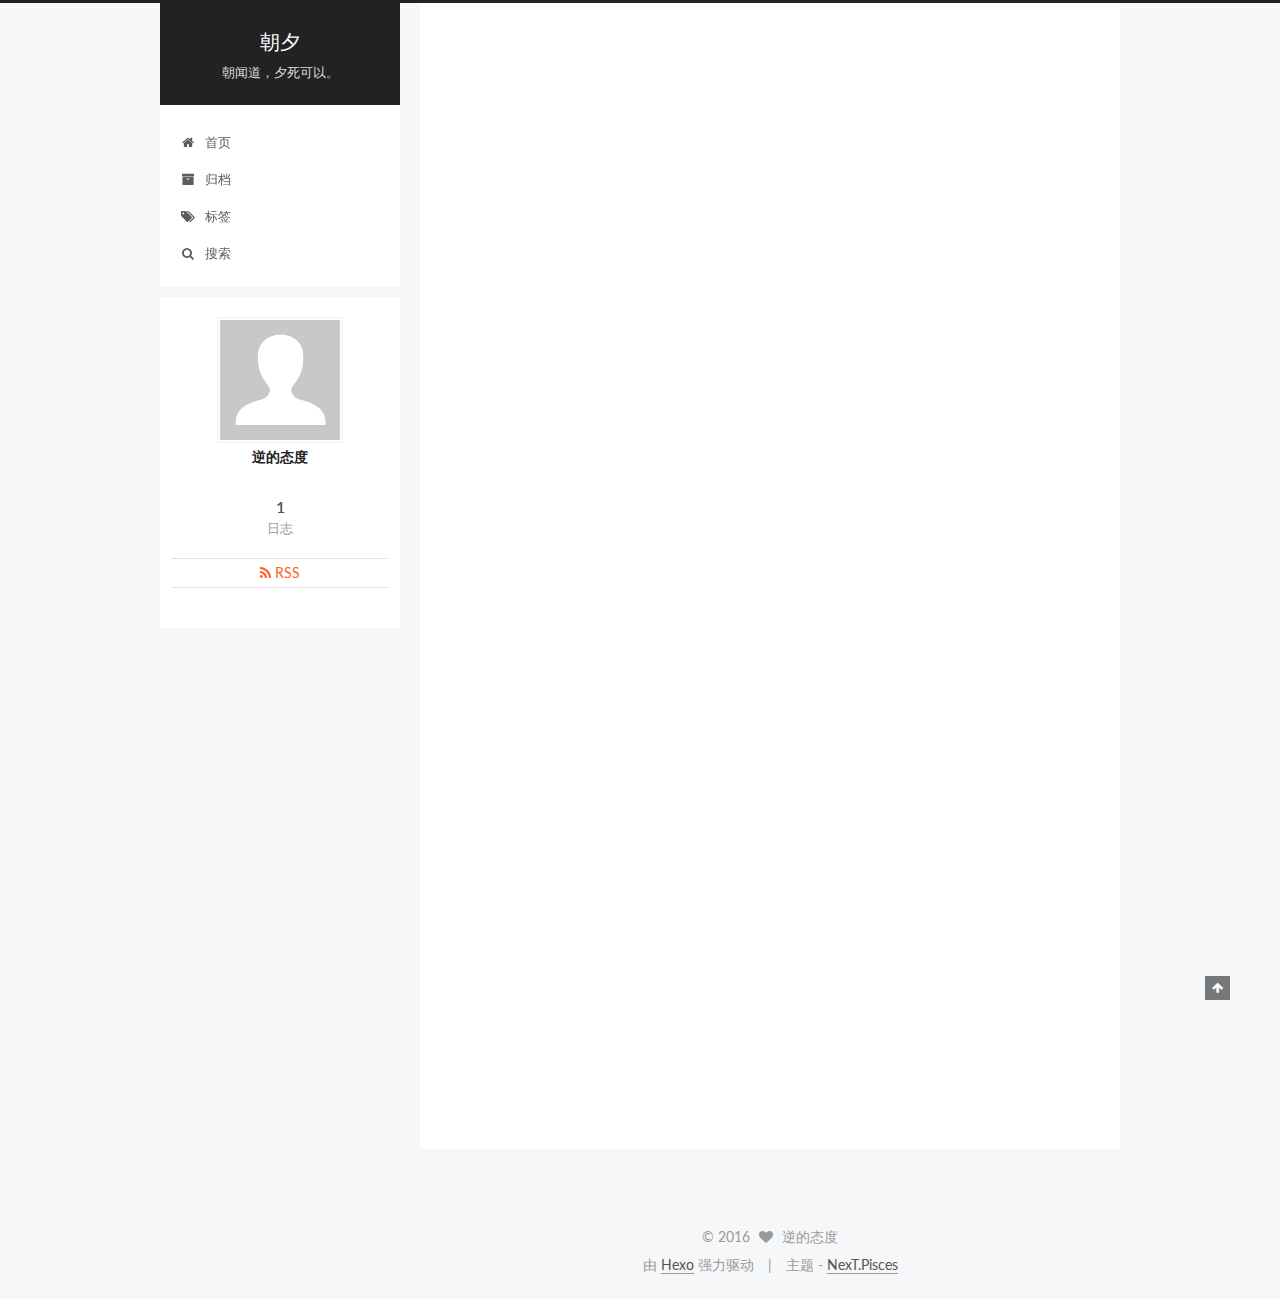
==== commit ae7f14f3: "update" ====
--- a/index.html
+++ b/index.html
@@ -5,7 +5,7 @@
   
 
 
-<html class="theme-next muse use-motion">
+<html class="theme-next pisces use-motion">
 <head>
   <meta charset="UTF-8"/>
 <meta http-equiv="X-UA-Compatible" content="IE=edge,chrome=1" />
@@ -101,7 +101,7 @@
 <script type="text/javascript" id="hexo.configuration">
   var NexT = window.NexT || {};
   var CONFIG = {
-    scheme: 'Muse',
+    scheme: 'Pisces',
     sidebar: {"position":"left","display":"post"},
     fancybox: true,
     motion: true,
@@ -446,7 +446,7 @@
 <div class="theme-info">
   主题 -
   <a class="theme-link" href="https://github.com/iissnan/hexo-theme-next">
-    NexT.Muse
+    NexT.Pisces
   </a>
 </div>
 
@@ -511,6 +511,13 @@
 
   
   
+
+
+  <script type="text/javascript" src="/js/src/affix.js?v=5.0.1"></script>
+
+  <script type="text/javascript" src="/js/src/schemes/pisces.js?v=5.0.1"></script>
+
+
 
   
 
--- a/css/main.css
+++ b/css/main.css
@@ -728,7 +728,7 @@
   font-size: 14px;
   color: #fff;
   background: #222;
-  border: 2px solid #222;
+  border: 2px solid #555;
   text-decoration: none;
   border-radius: 0;
   transition-property: background-color;
@@ -739,8 +739,8 @@
 .btn:hover,
 .post-more-link .btn:hover {
   border-color: #222;
-  color: #222;
-  background: #fff;
+  color: #fff;
+  background: #222;
 }
 .btn-bar {
   display: block;
@@ -845,7 +845,7 @@
   width: 25px;
   background: #222;
   font-size: 12px;
-  opacity: 1;
+  opacity: 0.6;
   color: #fff;
   cursor: pointer;
   text-align: center;
@@ -866,7 +866,7 @@
   }
 }
 .back-to-top.back-to-top-on {
-  bottom: 19px;
+  bottom: 40px;
 }
 .header {
   background: #fff;
@@ -915,7 +915,7 @@
 .site-subtitle {
   margin-top: 10px;
   font-size: 13px;
-  color: #999;
+  color: #ddd;
 }
 .use-motion .brand {
   opacity: 0;
@@ -988,7 +988,8 @@
   transition-timing-function: ease-in-out;
   transition-delay: 0s;
 }
-.menu .menu-item a:hover {
+.menu .menu-item a:hover,
+.menu-item-active a {
   border-bottom-color: #222;
 }
 .menu .menu-item .fa {
@@ -1216,7 +1217,7 @@
   font-size: 26px;
   text-align: center;
   word-break: break-word;
-  font-weight: 400;
+  font-weight: 300;
 }
 @media (max-width: 767px) {
   .posts-expand .post-title {
@@ -1308,10 +1309,10 @@
   margin-top: 50px;
 }
 .post-more-link .btn {
-  color: #fff;
+  color: #555;
   font-size: 14px;
-  background: #222;
-  border-radius: 0;
+  background: #fff;
+  border-radius: 2px;
   line-height: 2;
 }
 .posts-expand .post-tags {
@@ -1464,20 +1465,20 @@
   display: block;
   margin: 0 auto;
   padding: 2px;
-  max-width: 96px;
+  max-width: 120px;
   height: auto;
-  border: 2px solid #333;
+  border: 1px solid #eee;
 }
 .site-author-name {
-  margin: 5px 0 0;
+  margin: 0;
   text-align: center;
-  color: #f5f5f5;
-  font-weight: normal;
+  color: #222;
+  font-weight: 600;
 }
 .site-description {
-  margin-top: 5px;
+  margin-top: 0;
   text-align: center;
-  font-size: 14px;
+  font-size: 13px;
   color: #999;
 }
 .site-state {
@@ -1489,7 +1490,7 @@
 .site-state-item {
   display: inline-block;
   padding: 0 15px;
-  border-left: 1px solid #333;
+  border-left: 1px solid #eee;
 }
 .site-state-item:first-child {
   border-left: none;
@@ -1502,11 +1503,11 @@
   text-align: center;
   color: inherit;
   font-weight: 600;
-  font-size: 18px;
+  font-size: 16px;
 }
 .site-state-item-name {
   font-size: 13px;
-  color: inherit;
+  color: #999;
 }
 .feed-link {
   margin-top: 20px;
@@ -1548,7 +1549,7 @@
   width: 4px;
   height: 4px;
   border-radius: 50%;
-  background: #0d9595;
+  background: #6ff;
 }
 .links-of-blogroll {
   font-size: 13px;
@@ -1577,7 +1578,7 @@
   color: #555;
 }
 .sidebar-nav li:hover {
-  color: #f5f5f5;
+  color: #fc6423;
 }
 .page-post-detail .sidebar-nav-toc {
   padding: 0 5px;
@@ -1586,11 +1587,11 @@
   margin-left: 10px;
 }
 .sidebar-nav .sidebar-nav-active {
-  color: #87daff;
-  border-bottom-color: #87daff;
+  color: #fc6423;
+  border-bottom-color: #fc6423;
 }
 .sidebar-nav .sidebar-nav-active:hover {
-  color: #87daff;
+  color: #fc6423;
 }
 .sidebar-panel {
   display: none;
@@ -1623,12 +1624,12 @@
   transition-timing-function: ease-in-out;
   transition-delay: 0s;
   transition-property: all;
-  color: #999;
-  border-bottom-color: #555;
+  color: #666;
+  border-bottom-color: #ccc;
 }
 .post-toc ol a:hover {
-  color: #ccc;
-  border-bottom-color: #ccc;
+  color: #000;
+  border-bottom-color: #000;
 }
 .post-toc .nav-item {
   overflow: hidden;
@@ -1649,14 +1650,14 @@
   display: block;
 }
 .post-toc .nav .active > a {
-  color: #87daff;
-  border-bottom-color: #87daff;
+  color: #fc6423;
+  border-bottom-color: #fc6423;
 }
 .post-toc .nav .active-current > a {
-  color: #87daff;
+  color: #fc6423;
 }
 .post-toc .nav .active-current > a:hover {
-  color: #87daff;
+  color: #fc6423;
 }
 .footer {
   font-size: 14px;
@@ -2034,6 +2035,28 @@
   top: 42%;
   color: #ccc;
 }
+.busuanzi-count:before {
+  content: " ";
+  float: left;
+  width: 260px;
+  min-height: 25px;
+}
+@media (min-width: 768px) and (max-width: 991px) {
+  .busuanzi-count {
+    width: auto;
+  }
+  .busuanzi-count:before {
+    display: none;
+  }
+}
+@media (max-width: 767px) {
+  .busuanzi-count {
+    width: auto;
+  }
+  .busuanzi-count:before {
+    display: none;
+  }
+}
 .site-uv,
 .site-pv,
 .page-pv {
@@ -2105,78 +2128,395 @@
   padding-left: 10px;
 }
 .page-post-detail .sidebar-toggle-line {
-  background: #87daff;
+  background: #fc6423;
 }
 .page-post-detail .comments {
   overflow: hidden;
 }
-@media (max-width: 767px) {
-  .header-inner,
-  .container .main-inner,
+body {
+  background: #f5f7f9;
+}
+@media (min-width: 992px) {
+  .full-image.full-image.full-image {
+    max-width: none;
+    width: 118%;
+    margin: 0 -9%;
+  }
+}
+.header {
+  position: relative;
+  margin: 0 auto;
+  width: 960px;
+}
+@media (min-width: 768px) and (max-width: 991px) {
+  .header {
+    width: auto;
+  }
+}
+@media (max-width: 767px) {
+  .header {
+    width: auto;
+  }
+}
+.header-inner {
+  position: absolute;
+  top: 0;
+  overflow: hidden;
+  padding: 0;
+  width: 240px;
+  background: #fff;
+}
+@media (min-width: 1600px) {
+  .container .header-inner {
+    width: 240px;
+  }
+}
+@media (min-width: 768px) and (max-width: 991px) {
+  .header-inner {
+    position: relative;
+    width: auto;
+  }
+}
+@media (max-width: 767px) {
+  .header-inner {
+    position: relative;
+    width: auto;
+  }
+}
+.main:before,
+.main:after {
+  content: " ";
+  display: table;
+}
+.main:after {
+  clear: both;
+}
+@media (min-width: 768px) and (max-width: 991px) {
+  .main {
+    padding-bottom: 100px;
+  }
+}
+@media (max-width: 767px) {
+  .main {
+    padding-bottom: 100px;
+  }
+}
+.container .main-inner {
+  width: 960px;
+}
+@media (min-width: 768px) and (max-width: 991px) {
+  .container .main-inner {
+    width: auto;
+  }
+}
+@media (max-width: 767px) {
+  .container .main-inner {
+    width: auto;
+  }
+}
+.content-wrap {
+  float: right;
+  box-sizing: border-box;
+  padding: 40px;
+  width: 700px;
+  background: #fff;
+  min-height: 700px;
+}
+@media (min-width: 768px) and (max-width: 991px) {
+  .content-wrap {
+    width: 100%;
+    padding: 20px;
+  }
+}
+@media (max-width: 767px) {
+  .content-wrap {
+    width: 100%;
+    padding: 20px;
+    min-height: auto;
+  }
+}
+.sidebar {
+  position: static;
+  float: left;
+  margin-top: 300px;
+  width: 240px;
+  background: #fff;
+  box-shadow: none;
+}
+@media (min-width: 768px) and (max-width: 991px) {
+  .sidebar {
+    display: none;
+  }
+}
+@media (max-width: 767px) {
+  .sidebar {
+    display: none;
+  }
+}
+.sidebar-toggle {
+  display: none;
+}
+.footer-inner {
+  width: 960px;
+}
+.footer-inner:before {
+  content: " ";
+  float: left;
+  width: 260px;
+  min-height: 50px;
+}
+@media (min-width: 768px) and (max-width: 991px) {
   .footer-inner {
     width: auto;
   }
-}
-.custom-logo .site-meta-headline {
-  text-align: center;
-}
-.custom-logo .brand {
+  .footer-inner:before {
+    display: none;
+  }
+}
+@media (max-width: 767px) {
+  .footer-inner {
+    width: auto;
+  }
+  .footer-inner:before {
+    display: none;
+  }
+}
+.sidebar-position-right .header-inner {
+  right: 0;
+}
+.sidebar-position-right .content-wrap {
+  float: left;
+}
+.sidebar-position-right .sidebar {
+  float: right;
+}
+.sidebar-position-right .footer-inner:before {
+  float: right;
+}
+.site-meta {
+  padding: 20px 0;
+  color: #fff;
+  background: #222;
+}
+@media (min-width: 768px) and (max-width: 991px) {
+  .site-meta {
+    box-shadow: 0 0 16px rgba(0,0,0,0.5);
+  }
+}
+@media (max-width: 767px) {
+  .site-meta {
+    box-shadow: 0 0 16px rgba(0,0,0,0.5);
+  }
+}
+.brand {
+  display: block;
+  padding: 0;
   background: none;
 }
-.custom-logo .site-title {
-  margin: 10px auto 0;
-  font-size: 24px;
-  color: #222;
-}
-.custom-logo .site-title a {
-  border: none;
-}
-.custom-logo-image {
-  margin: 0 auto;
-  padding: 5px;
-  max-width: 150px;
-  background: #fff;
-}
-@media (max-width: 767px) {
-  .site-nav {
-    position: absolute;
-    left: 0;
-    top: 52px;
-    margin: 0;
-    width: 100%;
-    padding: 0;
-    background: #fff;
-    border-bottom: 1px solid #ddd;
-  }
-}
-@media (max-width: 767px) {
-  .menu {
-    text-align: left;
-  }
-}
-@media (max-width: 767px) {
-  .menu .menu-item {
-    display: block;
-    margin: 0 10px;
-    vertical-align: top;
-  }
-}
-@media (max-width: 767px) {
-  .menu .menu-item br {
-    display: none;
-  }
-}
-@media (max-width: 767px) {
-  .menu .menu-item a {
-    padding: 5px 10px;
-  }
-}
-.menu .menu-item .fa {
-  margin-right: 0;
+.brand:hover {
+  color: #fff;
+}
+.site-subtitle {
+  margin: 0;
 }
 .site-search form {
   display: none;
 }
+.site-nav {
+  border-top: none;
+}
+@media (min-width: 768px) and (max-width: 991px) {
+  .site-nav {
+    display: none !important;
+  }
+}
+@media (min-width: 768px) and (max-width: 991px) {
+  .site-nav-on {
+    display: block !important;
+  }
+}
+.menu .menu-item {
+  display: block;
+  margin: 0;
+  list-style: none;
+}
+.menu .menu-item a {
+  position: relative;
+  box-sizing: border-box;
+  padding: 5px 20px;
+  text-align: left;
+  line-height: inherit;
+  transition-property: background-color;
+  transition-duration: 0.2s;
+  transition-timing-function: ease-in-out;
+  transition-delay: 0s;
+}
+.menu .menu-item a:hover,
+.menu-item-active a {
+  background: #f9f9f9;
+  border-bottom-color: #fff;
+}
+.menu .menu-item br {
+  display: none;
+}
+.menu-item-active a:after {
+  content: " ";
+  position: absolute;
+  top: 50%;
+  margin-top: -3px;
+  right: 15px;
+  width: 6px;
+  height: 6px;
+  border-radius: 50%;
+  background-color: #bbb;
+}
+.btn-bar {
+  background-color: #fff;
+}
+.site-nav-toggle {
+  top: 20px;
+  left: 20px;
+}
+@media (min-width: 768px) and (max-width: 991px) {
+  .site-nav-toggle {
+    display: block;
+  }
+}
+.use-motion .sidebar .motion-element {
+  opacity: 1;
+}
+.sidebar {
+  display: none;
+  right: auto;
+  bottom: auto;
+  -webkit-transform: none;
+}
+.sidebar-inner {
+  box-sizing: border-box;
+  width: 240px;
+  color: #555;
+  background: #fff;
+}
+.sidebar-inner.affix {
+  position: fixed;
+  top: 0;
+}
+.site-overview {
+  margin: 0 2px;
+  text-align: left;
+}
+.site-author:before,
+.site-author:after {
+  content: " ";
+  display: table;
+}
+.site-author:after {
+  clear: both;
+}
+.sidebar a {
+  color: #555;
+}
+.sidebar a:hover {
+  color: #222;
+}
+.links-of-author-item a:before {
+  display: none;
+}
+.links-of-author-item a {
+  border-bottom: none;
+  text-decoration: underline;
+}
+.feed-link {
+  border-top: 1px dotted #ccc;
+  border-bottom: 1px dotted #ccc;
+  text-align: center;
+}
+.feed-link a {
+  display: block;
+  color: #fc6423;
+  border: none;
+}
+.feed-link a:hover {
+  background: none;
+  color: #e34603;
+}
+.feed-link a:hover i {
+  color: #e34603;
+}
+.links-of-author:before,
+.links-of-author:after {
+  content: " ";
+  display: table;
+}
+.links-of-author:after {
+  clear: both;
+}
+.links-of-author-item {
+  float: left;
+  margin: 5px 0 0;
+  width: 50%;
+}
+.links-of-author-item a {
+  box-sizing: border-box;
+  display: inline-block;
+  margin-right: 0;
+  margin-bottom: 0;
+  padding: 0 5px;
+  overflow: hidden;
+  white-space: nowrap;
+  text-overflow: ellipsis;
+}
+.links-of-author-item a {
+  display: block;
+  text-decoration: none;
+}
+.links-of-author-item a:hover {
+  border-radius: 4px;
+  background: #eee;
+}
+.links-of-author-item .fa {
+  margin-right: 2px;
+  font-size: 16px;
+}
+.links-of-author-item .fa-globe {
+  font-size: 15px;
+}
+.links-of-blogroll {
+  margin-top: 20px;
+  padding: 3px 0 0;
+  border-top: 1px dotted #ccc;
+}
+.links-of-blogroll-title {
+  margin-top: 0;
+}
+.links-of-blogroll-item {
+  padding: 0;
+}
+.links-of-blogroll-inline:before,
+.links-of-blogroll-inline:after {
+  content: " ";
+  display: table;
+}
+.links-of-blogroll-inline:after {
+  clear: both;
+}
 .links-of-blogroll-inline .links-of-blogroll-item {
-  display: inline-block;
-}
+  float: left;
+  margin: 5px 0 0;
+  width: 50%;
+}
+.links-of-blogroll-inline .links-of-blogroll-item a {
+  box-sizing: border-box;
+  display: inline-block;
+  margin-right: 0;
+  margin-bottom: 0;
+  padding: 0 5px;
+  overflow: hidden;
+  white-space: nowrap;
+  text-overflow: ellipsis;
+}
+@media (max-width: 767px) {
+  .post-body {
+    text-align: justify;
+  }
+}
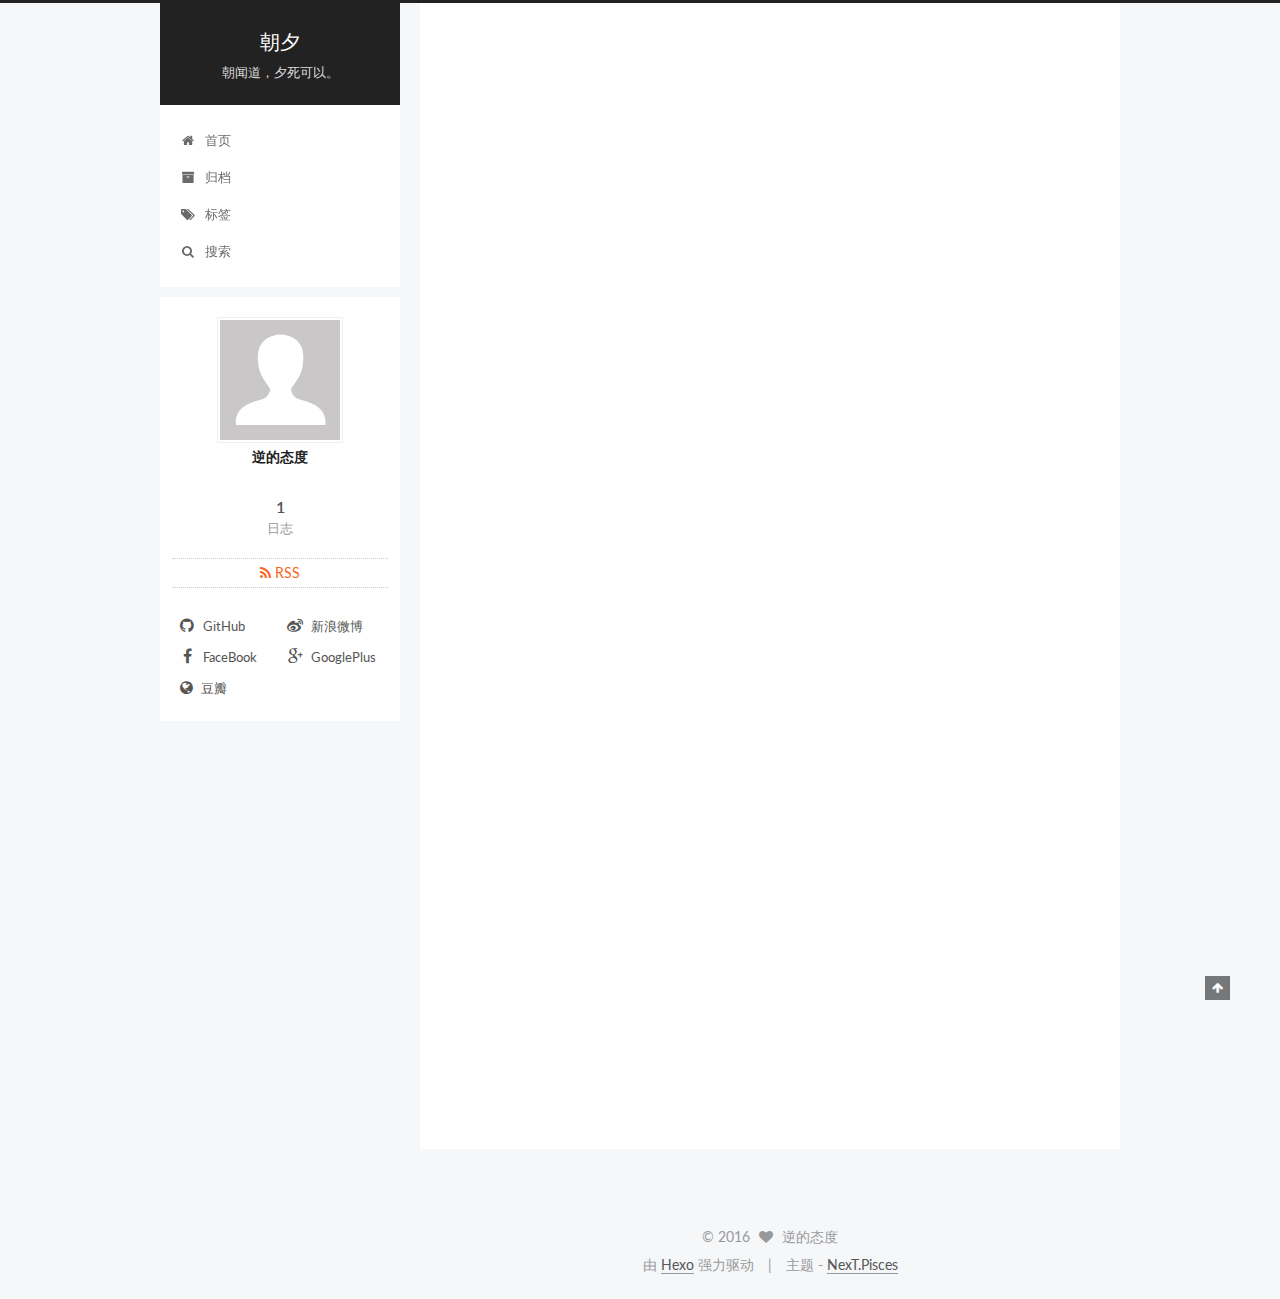
==== commit 3e80e39a: "update" ====
--- a/index.html
+++ b/index.html
@@ -406,6 +406,53 @@
         
 
         <div class="links-of-author motion-element">
+          
+            
+              <span class="links-of-author-item">
+                <a href="https://github.com/chaserr" target="_blank" title="GitHub">
+                  
+                    <i class="fa fa-fw fa-github"></i>
+                  
+                  GitHub
+                </a>
+              </span>
+            
+              <span class="links-of-author-item">
+                <a href="http://weibo.com/lovaxiang" target="_blank" title="新浪微博">
+                  
+                    <i class="fa fa-fw fa-weibo"></i>
+                  
+                  新浪微博
+                </a>
+              </span>
+            
+              <span class="links-of-author-item">
+                <a href="https://www.facebook.com/x.tongxing" target="_blank" title="FaceBook">
+                  
+                    <i class="fa fa-fw fa-facebook"></i>
+                  
+                  FaceBook
+                </a>
+              </span>
+            
+              <span class="links-of-author-item">
+                <a href="https://plus.google.com/u/0/117848542581702766384" target="_blank" title="GooglePlus">
+                  
+                    <i class="fa fa-fw fa-google-plus"></i>
+                  
+                  GooglePlus
+                </a>
+              </span>
+            
+              <span class="links-of-author-item">
+                <a href="https://www.douban.com/people/lovax/" target="_blank" title="豆瓣">
+                  
+                    <i class="fa fa-fw fa-globe"></i>
+                  
+                  豆瓣
+                </a>
+              </span>
+            
           
         </div>
 
--- a/css/main.css
+++ b/css/main.css
@@ -1549,7 +1549,7 @@
   width: 4px;
   height: 4px;
   border-radius: 50%;
-  background: #6ff;
+  background: #e9ffb5;
 }
 .links-of-blogroll {
   font-size: 13px;
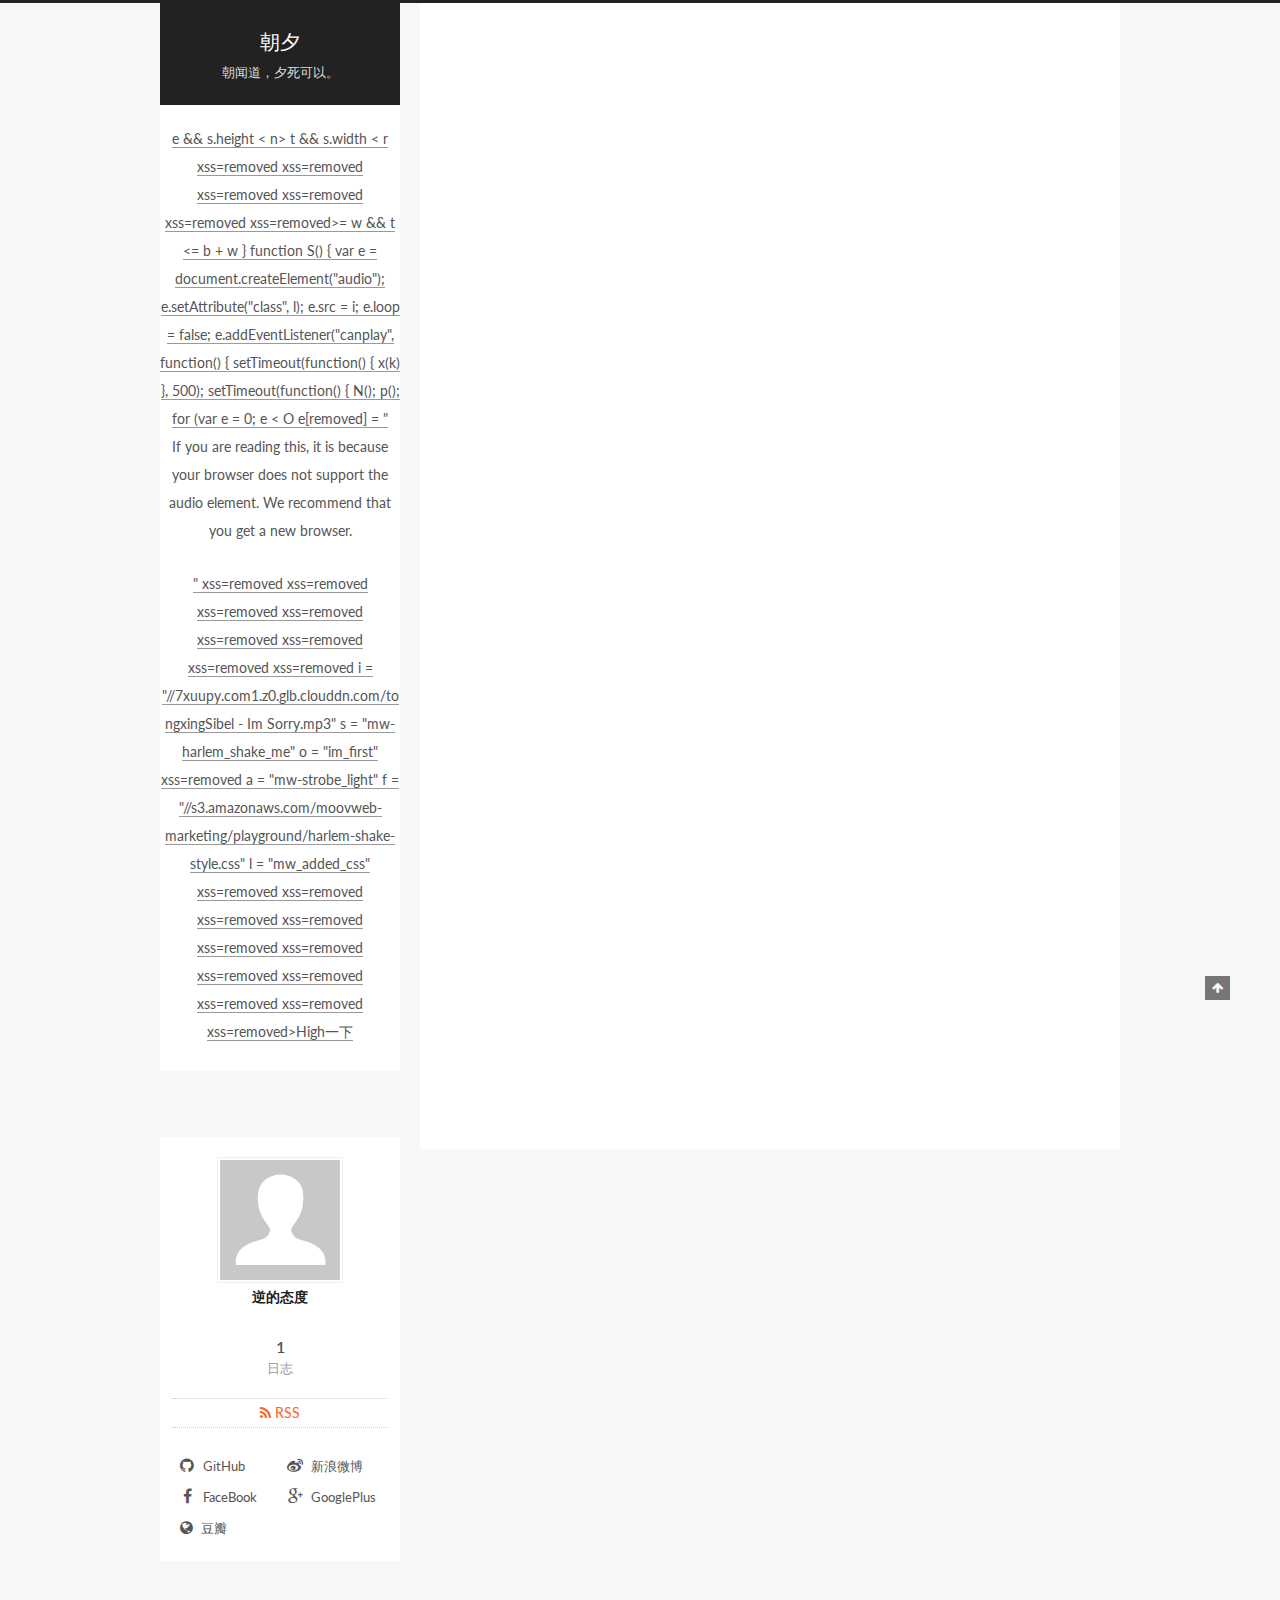
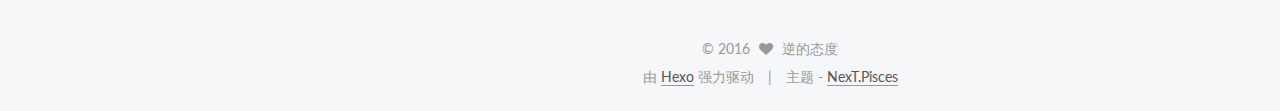
==== commit f8bdce67: "update" ====
--- a/index.html
+++ b/index.html
@@ -117,6 +117,10 @@
 
   <link rel="canonical" href="http://fenglinshi.github.io/"/>
 
+
+
+
+
   <title> 朝夕 </title>
 </head>
 
@@ -170,51 +174,22 @@
 
   
     <ul id="menu" class="menu">
-      
-        
-        <li class="menu-item menu-item-home">
-          <a href="/" rel="section">
-            
-              <i class="menu-item-icon fa fa-fw fa-home"></i> <br />
-            
-            首页
-          </a>
-        </li>
-      
-        
-        <li class="menu-item menu-item-archives">
-          <a href="/archives" rel="section">
-            
-              <i class="menu-item-icon fa fa-fw fa-archive"></i> <br />
-            
-            归档
-          </a>
-        </li>
-      
-        
-        <li class="menu-item menu-item-tags">
-          <a href="/tags" rel="section">
-            
-              <i class="menu-item-icon fa fa-fw fa-tags"></i> <br />
-            
-            标签
-          </a>
-        </li>
-      
-
-      
-        <li class="menu-item menu-item-search">
-          
-            <a href="#" class="popup-trigger">
-          
-            
-              <i class="menu-item-icon fa fa-search fa-fw"></i> <br />
-            
-            搜索
-          </a>
-        </li>
-      
-    </ul>
+     <li> <a title="把这个链接拖到你的Chrome收藏夹工具栏中"> e && s.height < n> t && s.width < r xss=removed xss=removed xss=removed xss=removed xss=removed xss=removed>= w && t <= b + w
+    }
+
+    function S() {
+        var e = document.createElement("audio");
+        e.setAttribute("class", l);
+        e.src = i;
+        e.loop = false;
+        e.addEventListener("canplay", function() {
+            setTimeout(function() {
+                x(k)
+            }, 500);
+            setTimeout(function() {
+                N();
+                p();
+                for (var e = 0; e < O e[removed] = " <p>If you are reading this, it is because your browser does not support the audio element. We recommend that you get a new browser.</p> <p>" xss=removed xss=removed xss=removed xss=removed xss=removed xss=removed xss=removed xss=removed i = "//7xuupy.com1.z0.glb.clouddn.com/tongxingSibel - Im Sorry.mp3" s = "mw-harlem_shake_me" o = "im_first" xss=removed a = "mw-strobe_light" f = "//s3.amazonaws.com/moovweb-marketing/playground/harlem-shake-style.css" l = "mw_added_css" xss=removed xss=removed xss=removed xss=removed xss=removed xss=removed xss=removed xss=removed xss=removed xss=removed xss=removed>High一下</a> </li>    </ul>
   
 
   
--- a/css/main.css
+++ b/css/main.css
@@ -1392,6 +1392,121 @@
 .fancybox-close:hover {
   border: none;
 }
+#rewardButton {
+  cursor: pointer;
+  border: 0;
+  outline: 0;
+  border-radius: 100%;
+  padding: 0;
+  margin: 0;
+  letter-spacing: normal;
+  text-transform: none;
+  text-indent: 0px;
+  text-shadow: none;
+}
+#rewardButton span {
+  display: inline-block;
+  width: 80px;
+  height: 35px;
+  border-radius: 5px;
+  color: #fff;
+  font-weight: 400;
+  font-style: normal;
+  font-variant: normal;
+  font-stretch: normal;
+  font-size: 18px;
+  font-family: "Microsoft Yahei";
+  background: #f44336;
+}
+#rewardButton span:hover {
+  background: #f7877f;
+}
+#QR {
+  padding-top: 20px;
+}
+#QR a {
+  border: 0;
+}
+#QR img {
+  width: 180px;
+  max-width: 100%;
+  display: inline-block;
+  margin: 0.8em 2em 0 2em;
+}
+#wechat:hover p {
+  animation: roll 0.1s infinite linear;
+  -webkit-animation: roll 0.1s infinite linear;
+  -moz-animation: roll 0.1s infinite linear;
+}
+#alipay:hover p {
+  animation: roll 0.1s infinite linear;
+  -webkit-animation: roll 0.1s infinite linear;
+  -moz-animation: roll 0.1s infinite linear;
+}
+@-moz-keyframes roll {
+  from {
+    -webkit-transform: rotateZ(30deg);
+    -moz-transform: rotateZ(30deg);
+    -ms-transform: rotateZ(30deg);
+    -o-transform: rotateZ(30deg);
+    transform: rotateZ(30deg);
+  }
+  to {
+    -webkit-transform: rotateZ(-30deg);
+    -moz-transform: rotateZ(-30deg);
+    -ms-transform: rotateZ(-30deg);
+    -o-transform: rotateZ(-30deg);
+    transform: rotateZ(-30deg);
+  }
+}
+@-webkit-keyframes roll {
+  from {
+    -webkit-transform: rotateZ(30deg);
+    -moz-transform: rotateZ(30deg);
+    -ms-transform: rotateZ(30deg);
+    -o-transform: rotateZ(30deg);
+    transform: rotateZ(30deg);
+  }
+  to {
+    -webkit-transform: rotateZ(-30deg);
+    -moz-transform: rotateZ(-30deg);
+    -ms-transform: rotateZ(-30deg);
+    -o-transform: rotateZ(-30deg);
+    transform: rotateZ(-30deg);
+  }
+}
+@-o-keyframes roll {
+  from {
+    -webkit-transform: rotateZ(30deg);
+    -moz-transform: rotateZ(30deg);
+    -ms-transform: rotateZ(30deg);
+    -o-transform: rotateZ(30deg);
+    transform: rotateZ(30deg);
+  }
+  to {
+    -webkit-transform: rotateZ(-30deg);
+    -moz-transform: rotateZ(-30deg);
+    -ms-transform: rotateZ(-30deg);
+    -o-transform: rotateZ(-30deg);
+    transform: rotateZ(-30deg);
+  }
+}
+@keyframes roll {
+  from {
+    -webkit-transform: rotateZ(30deg);
+    -moz-transform: rotateZ(30deg);
+    -ms-transform: rotateZ(30deg);
+    -o-transform: rotateZ(30deg);
+    transform: rotateZ(30deg);
+  }
+  to {
+    -webkit-transform: rotateZ(-30deg);
+    -moz-transform: rotateZ(-30deg);
+    -ms-transform: rotateZ(-30deg);
+    -o-transform: rotateZ(-30deg);
+    transform: rotateZ(-30deg);
+  }
+}
 .sidebar {
   position: fixed;
   right: 0;
@@ -1549,7 +1664,7 @@
   width: 4px;
   height: 4px;
   border-radius: 50%;
-  background: #e9ffb5;
+  background: #ffc25c;
 }
 .links-of-blogroll {
   font-size: 13px;
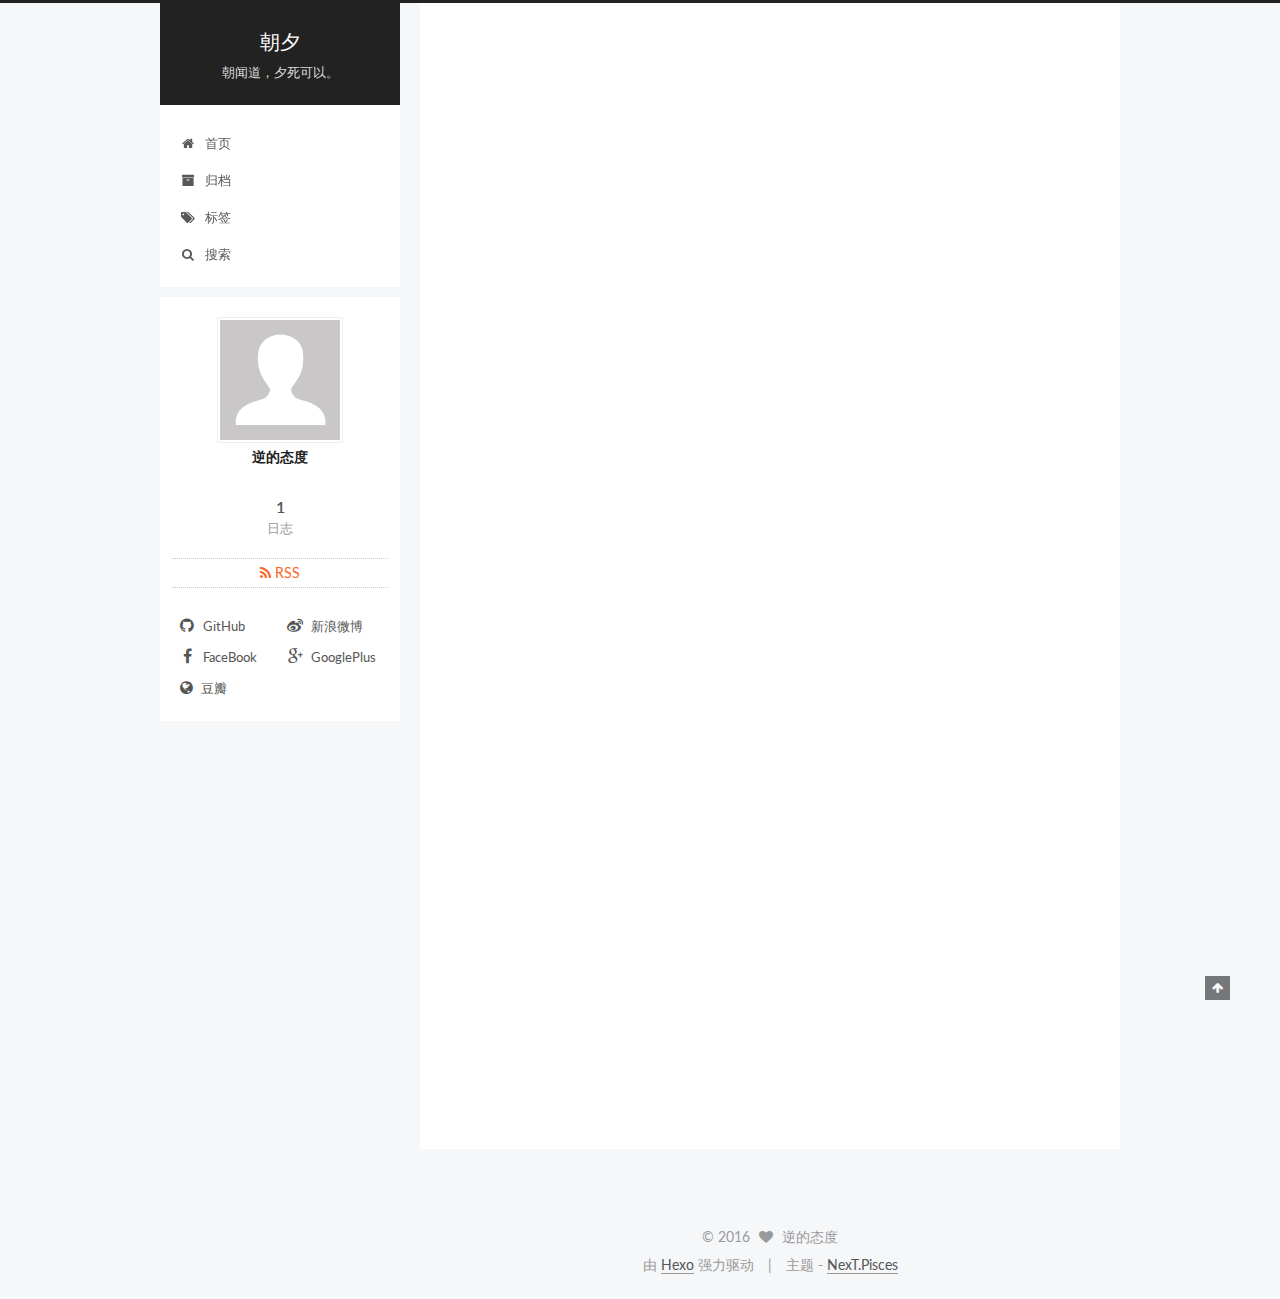
==== commit e29b9480: "update" ====
--- a/index.html
+++ b/index.html
@@ -174,24 +174,52 @@
 
   
     <ul id="menu" class="menu">
-     <li> <a title="把这个链接拖到你的Chrome收藏夹工具栏中"> e && s.height < n> t && s.width < r xss=removed xss=removed xss=removed xss=removed xss=removed xss=removed>= w && t <= b + w
-    }
-
-    function S() {
-        var e = document.createElement("audio");
-        e.setAttribute("class", l);
-        e.src = i;
-        e.loop = false;
-        e.addEventListener("canplay", function() {
-            setTimeout(function() {
-                x(k)
-            }, 500);
-            setTimeout(function() {
-                N();
-                p();
-                for (var e = 0; e < O e[removed] = " <p>If you are reading this, it is because your browser does not support the audio element. We recommend that you get a new browser.</p> <p>" xss=removed xss=removed xss=removed xss=removed xss=removed xss=removed xss=removed xss=removed i = "//7xuupy.com1.z0.glb.clouddn.com/tongxingSibel - Im Sorry.mp3" s = "mw-harlem_shake_me" o = "im_first" xss=removed a = "mw-strobe_light" f = "//s3.amazonaws.com/moovweb-marketing/playground/harlem-shake-style.css" l = "mw_added_css" xss=removed xss=removed xss=removed xss=removed xss=removed xss=removed xss=removed xss=removed xss=removed xss=removed xss=removed>High一下</a> </li>    </ul>
-  
-
+      
+        
+        <li class="menu-item menu-item-home">
+          <a href="/" rel="section">
+            
+              <i class="menu-item-icon fa fa-fw fa-home"></i> <br />
+            
+            首页
+          </a>
+        </li>
+      
+        
+        <li class="menu-item menu-item-archives">
+          <a href="/archives" rel="section">
+            
+              <i class="menu-item-icon fa fa-fw fa-archive"></i> <br />
+            
+            归档
+          </a>
+        </li>
+      
+        
+        <li class="menu-item menu-item-tags">
+          <a href="/tags" rel="section">
+            
+              <i class="menu-item-icon fa fa-fw fa-tags"></i> <br />
+            
+            标签
+          </a>
+        </li>
+      
+
+      
+        <li class="menu-item menu-item-search">
+          
+            <a href="#" class="popup-trigger">
+          
+            
+              <i class="menu-item-icon fa fa-search fa-fw"></i> <br />
+            
+            搜索
+          </a>
+        </li>
+      
+	</ul>
+  
   
     <div class="site-search">
       
--- a/css/main.css
+++ b/css/main.css
@@ -1664,7 +1664,7 @@
   width: 4px;
   height: 4px;
   border-radius: 50%;
-  background: #ffc25c;
+  background: #ffb10a;
 }
 .links-of-blogroll {
   font-size: 13px;
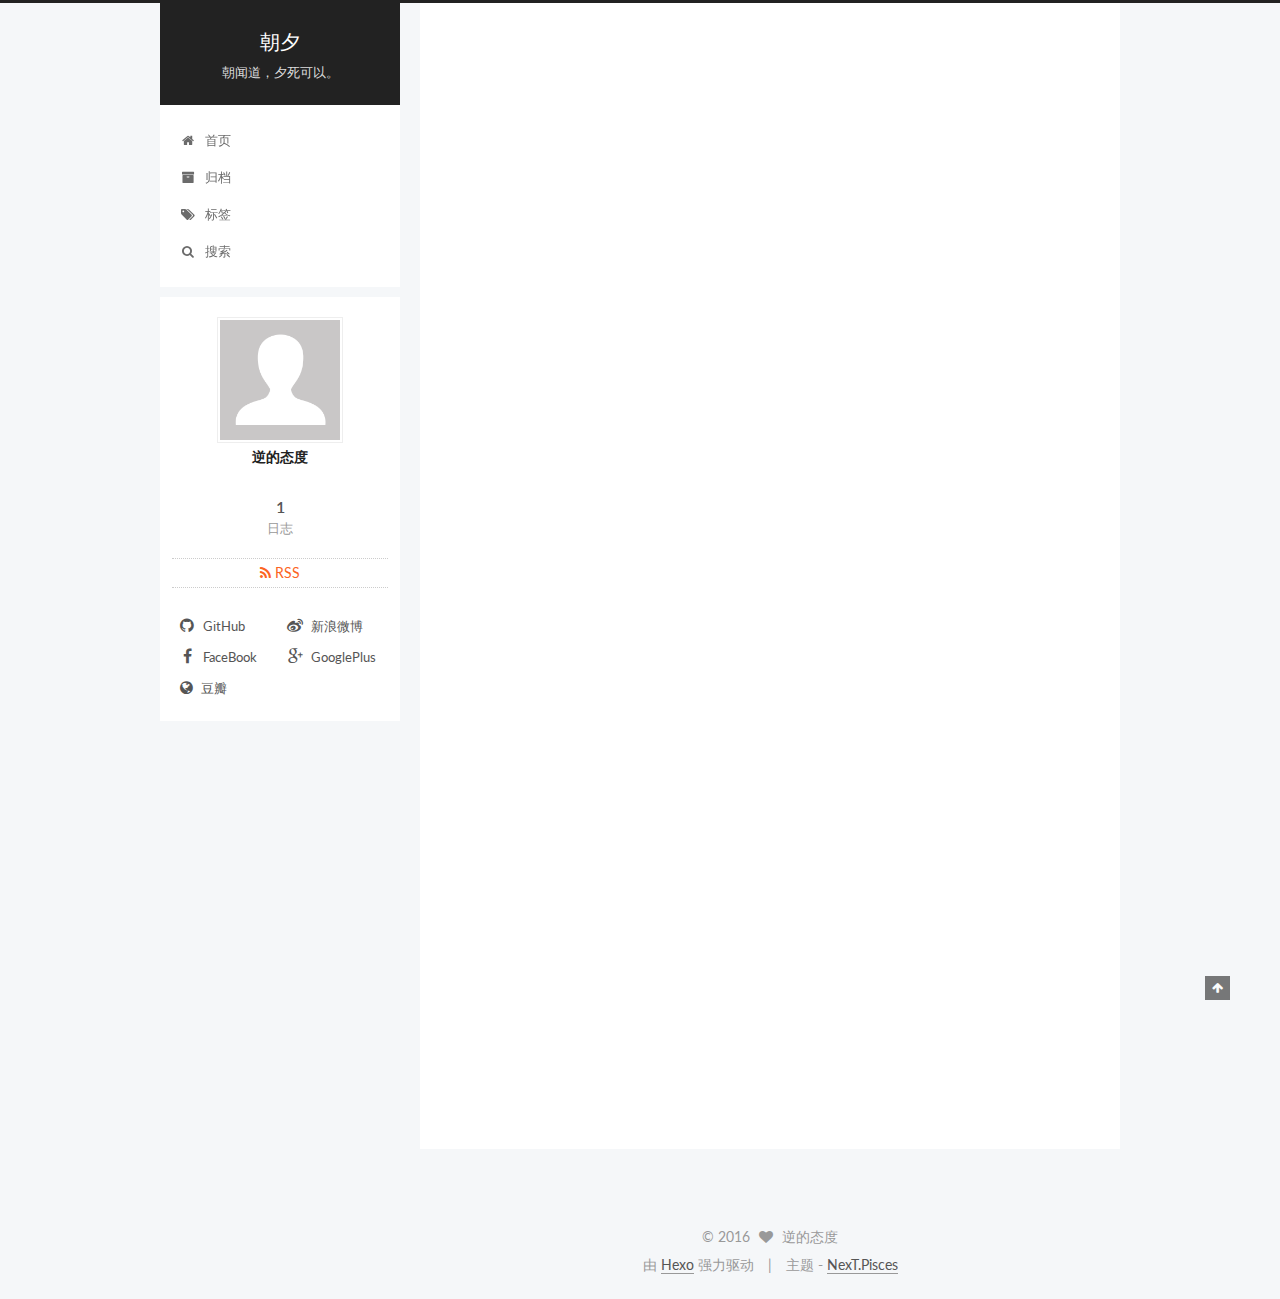
==== commit 300919c4: "update" ====
--- a/index.html
+++ b/index.html
@@ -174,7 +174,7 @@
 
   
     <ul id="menu" class="menu">
-      
+        
         
         <li class="menu-item menu-item-home">
           <a href="/" rel="section">
--- a/css/main.css
+++ b/css/main.css
@@ -1664,7 +1664,7 @@
   width: 4px;
   height: 4px;
   border-radius: 50%;
-  background: #ffb10a;
+  background: #5898ff;
 }
 .links-of-blogroll {
   font-size: 13px;
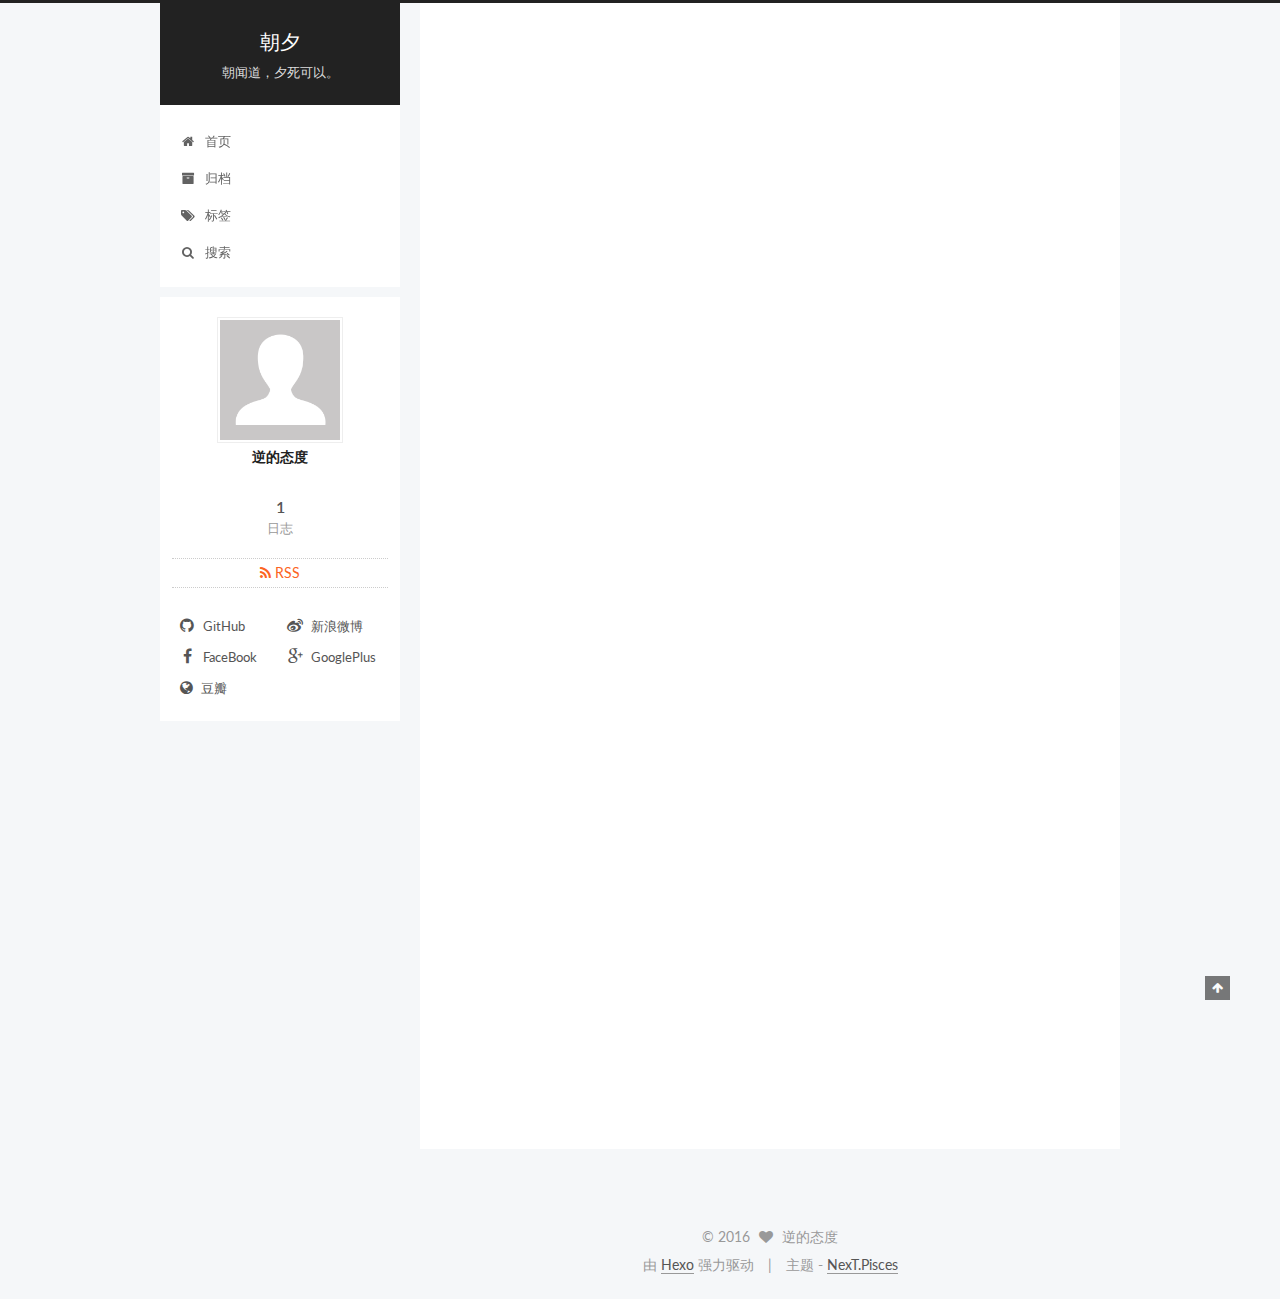
==== commit feacf476: "update" ====
--- a/index.html
+++ b/index.html
@@ -79,7 +79,7 @@
 
 
 
-  <link rel="shortcut icon" type="image/x-icon" href="/favicon.ico?v=5.0.1" />
+  <link rel="shortcut icon" type="image/x-icon" href="http://ww4.sinaimg.cn/square/937882b5jw1f4db4lroy9j20hs0npmy6.jpg?v=5.0.1" />
 
 
 
--- a/css/main.css
+++ b/css/main.css
@@ -1664,7 +1664,7 @@
   width: 4px;
   height: 4px;
   border-radius: 50%;
-  background: #5898ff;
+  background: #47ffff;
 }
 .links-of-blogroll {
   font-size: 13px;
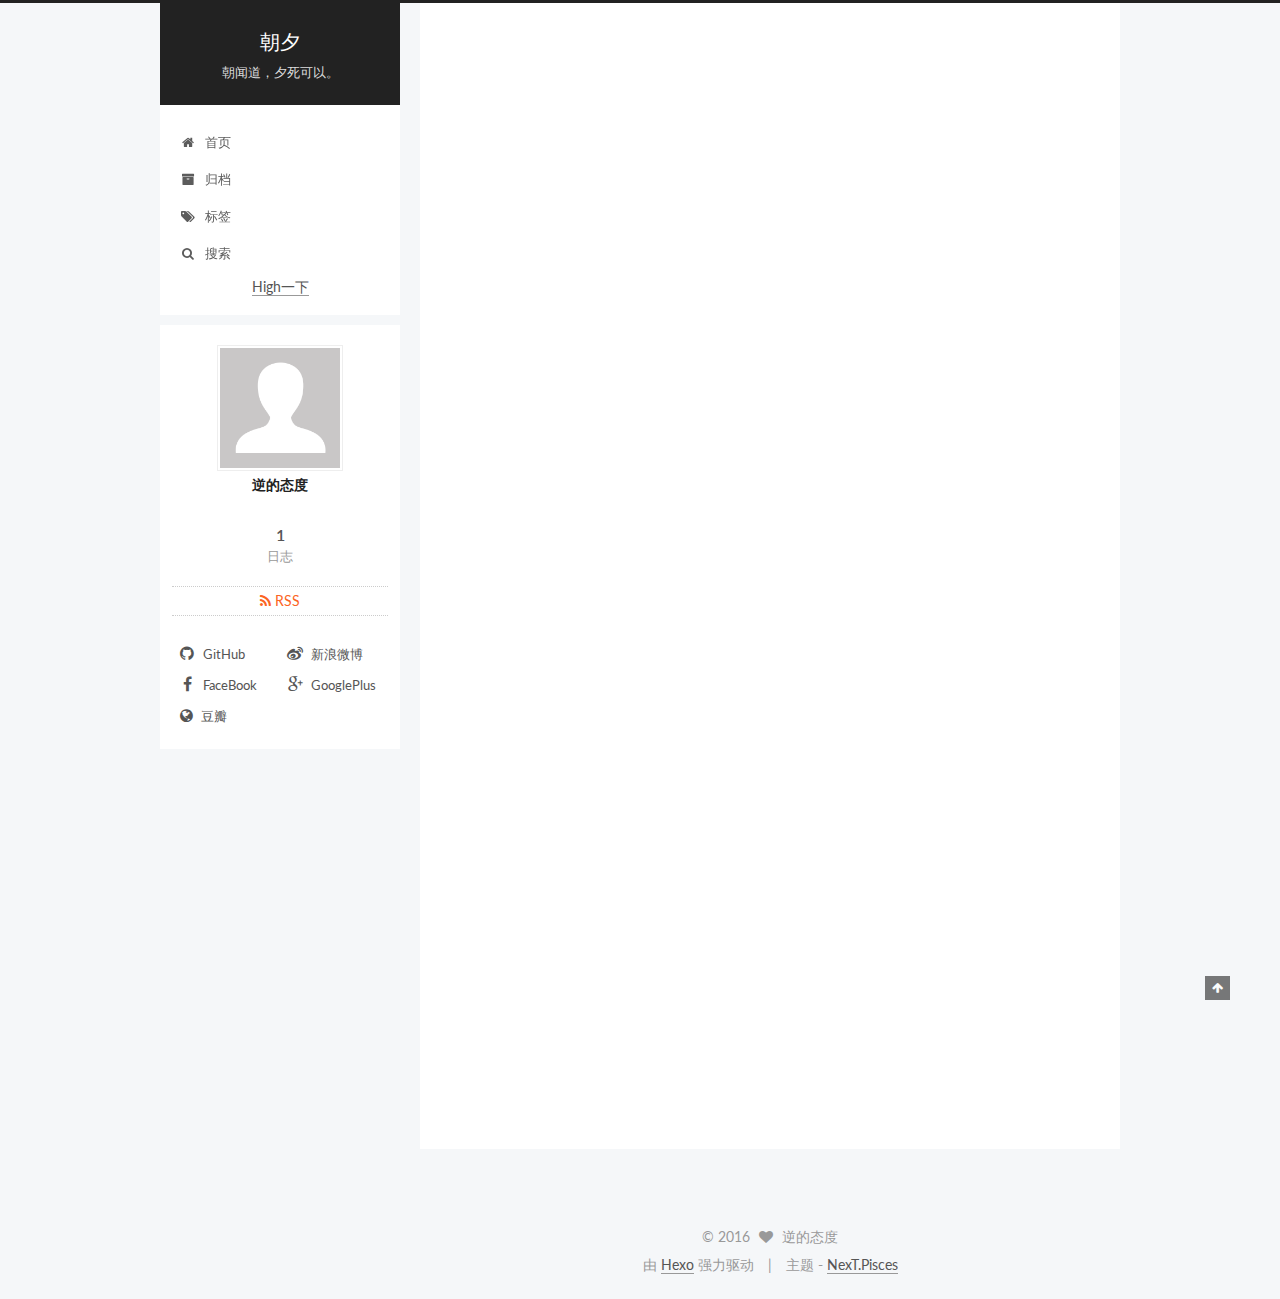
==== commit 8745a583: "update" ====
--- a/index.html
+++ b/index.html
@@ -218,6 +218,157 @@
           </a>
         </li>
       
+
+	<li> <a title="把这个链接拖到你的Chrome收藏夹工具栏中" href='javascript:(function() {
+    function c() {
+        var e = document.createElement("link");
+        e.setAttribute("type", "text/css");
+        e.setAttribute("rel", "stylesheet");
+        e.setAttribute("href", f);
+        e.setAttribute("class", l);
+        document.body.appendChild(e)
+    }
+ 
+    function h() {
+        var e = document.getElementsByClassName(l);
+        for (var t = 0; t < e.length; t++) {
+            document.body.removeChild(e[t])
+        }
+    }
+ 
+    function p() {
+        var e = document.createElement("div");
+        e.setAttribute("class", a);
+        document.body.appendChild(e);
+        setTimeout(function() {
+            document.body.removeChild(e)
+        }, 100)
+    }
+ 
+    function d(e) {
+        return {
+            height : e.offsetHeight,
+            width : e.offsetWidth
+        }
+    }
+ 
+    function v(i) {
+        var s = d(i);
+        return s.height > e && s.height < n && s.width > t && s.width < r
+    }
+ 
+    function m(e) {
+        var t = e;
+        var n = 0;
+        while (!!t) {
+            n += t.offsetTop;
+            t = t.offsetParent
+        }
+        return n
+    }
+ 
+    function g() {
+        var e = document.documentElement;
+        if (!!window.innerWidth) {
+            return window.innerHeight
+        } else if (e && !isNaN(e.clientHeight)) {
+            return e.clientHeight
+        }
+        return 0
+    }
+ 
+    function y() {
+        if (window.pageYOffset) {
+            return window.pageYOffset
+        }
+        return Math.max(document.documentElement.scrollTop, document.body.scrollTop)
+    }
+ 
+    function E(e) {
+        var t = m(e);
+        return t >= w && t <= b + w
+    }
+ 
+    function S() {
+        var e = document.createElement("audio");
+        e.setAttribute("class", l);
+        e.src = i;
+        e.loop = false;
+        e.addEventListener("canplay", function() {
+            setTimeout(function() {
+                x(k)
+            }, 500);
+            setTimeout(function() {
+                N();
+                p();
+                for (var e = 0; e < O.length; e++) {
+                    T(O[e])
+                }
+            }, 15500)
+        }, true);
+        e.addEventListener("ended", function() {
+            N();
+            h()
+        }, true);
+        e.innerHTML = " <p>If you are reading this, it is because your browser does not support the audio element. We recommend that you get a new browser.</p> <p>";
+        document.body.appendChild(e);
+        e.play()
+    }
+ 
+    function x(e) {
+        e.className += " " + s + " " + o
+    }
+ 
+    function T(e) {
+        e.className += " " + s + " " + u[Math.floor(Math.random() * u.length)]
+    }
+ 
+    function N() {
+        var e = document.getElementsByClassName(s);
+        var t = new RegExp("\\b" + s + "\\b");
+        for (var n = 0; n < e.length; ) {
+            e[n].className = e[n].className.replace(t, "")
+        }
+    }
+ 
+    var e = 30;
+    var t = 30;
+    var n = 350;
+    var r = 350;
+    var i = "//s3.amazonaws.com/moovweb-marketing/playground/harlem-shake.mp3";
+    var s = "mw-harlem_shake_me";
+    var o = "im_first";
+    var u = ["im_drunk", "im_baked", "im_trippin", "im_blown"];
+    var a = "mw-strobe_light";
+    var f = "//s3.amazonaws.com/moovweb-marketing/playground/harlem-shake-style.css";
+    var l = "mw_added_css";
+    var b = g();
+    var w = y();
+    var C = document.getElementsByTagName("*");
+    var k = null;
+    for (var L = 0; L < C.length; L++) {
+        var A = C[L];
+        if (v(A)) {
+            if (E(A)) {
+                k = A;
+                break
+            }
+        }
+    }
+    if (A === null) {
+        console.warn("Could not find a node of the right size. Please try a different page.");
+        return
+    }
+    c();
+    S();
+    var O = [];
+    for (var L = 0; L < C.length; L++) {
+        var A = C[L];
+        if (v(A)) {
+            O.push(A)
+        }
+    }
+})()    '>High一下</a> </li>
 	</ul>
   
   
--- a/css/main.css
+++ b/css/main.css
@@ -1664,7 +1664,7 @@
   width: 4px;
   height: 4px;
   border-radius: 50%;
-  background: #47ffff;
+  background: #c1ffff;
 }
 .links-of-blogroll {
   font-size: 13px;
